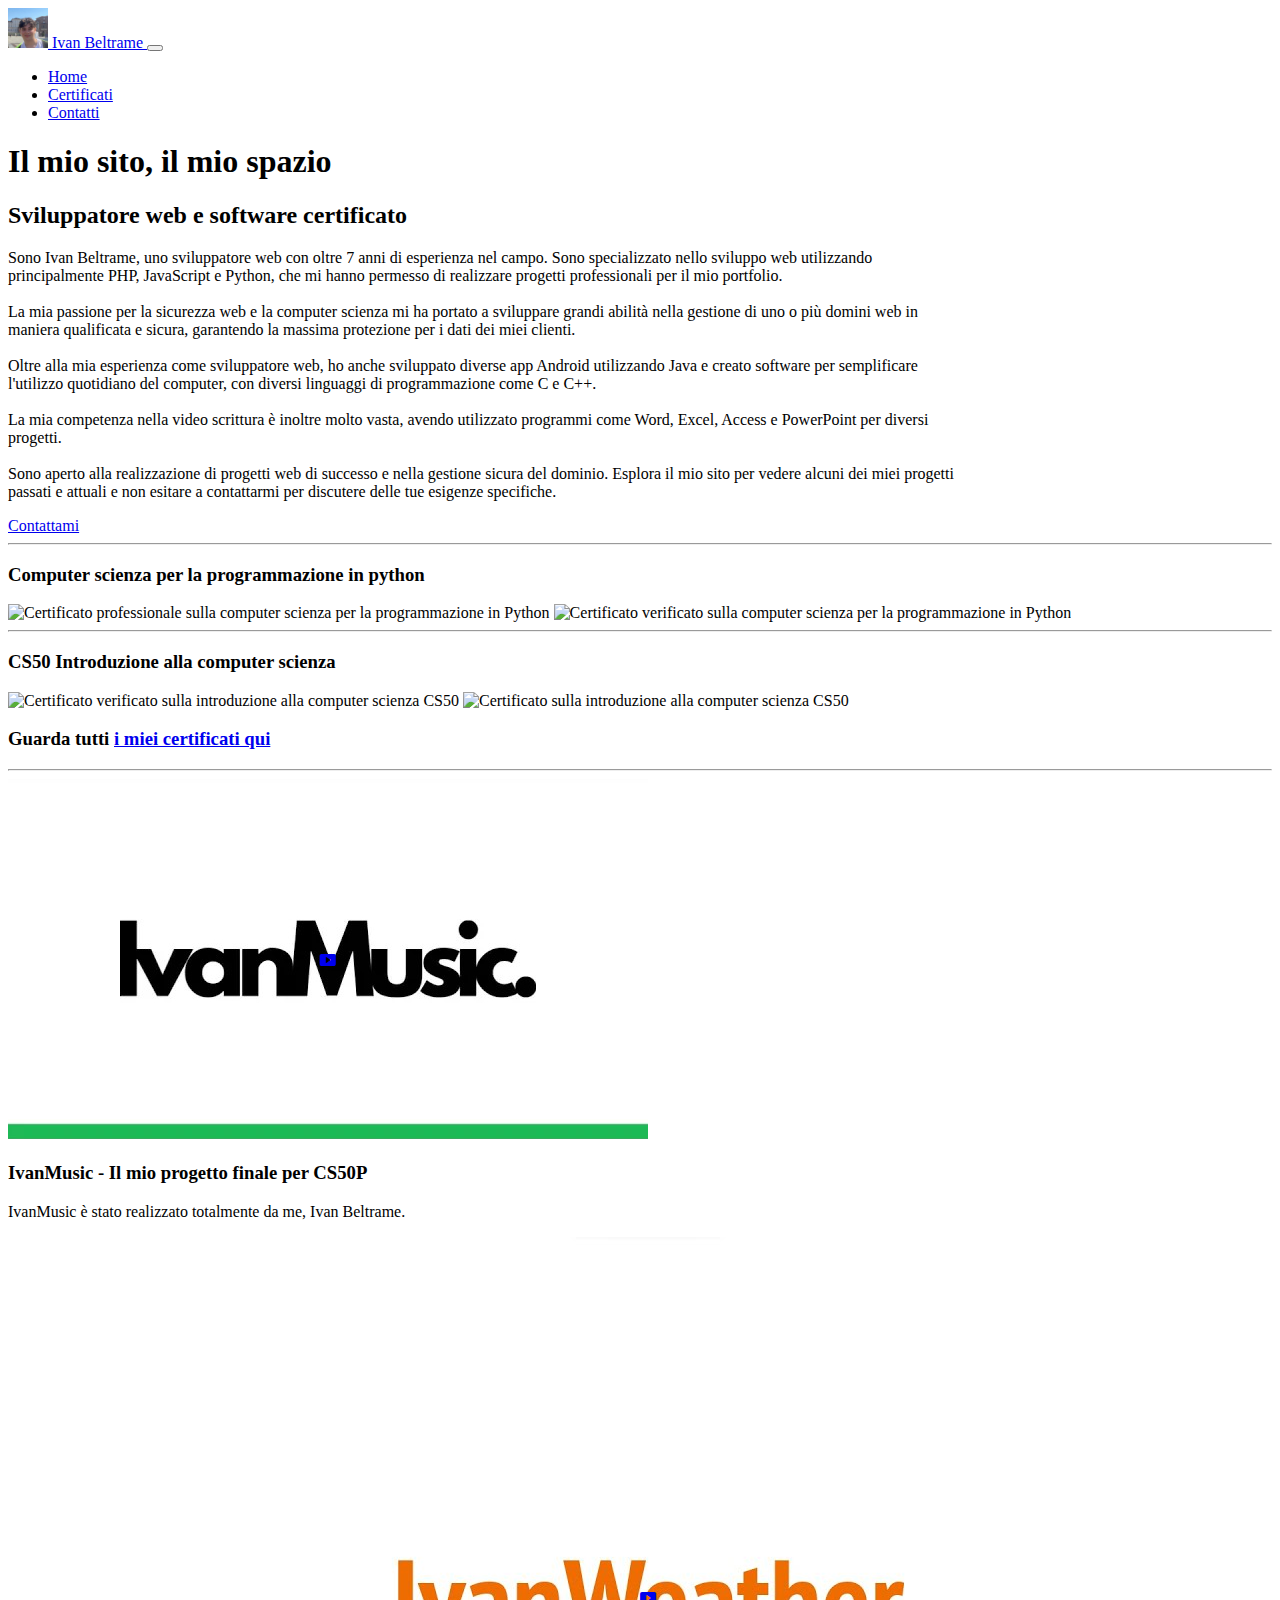
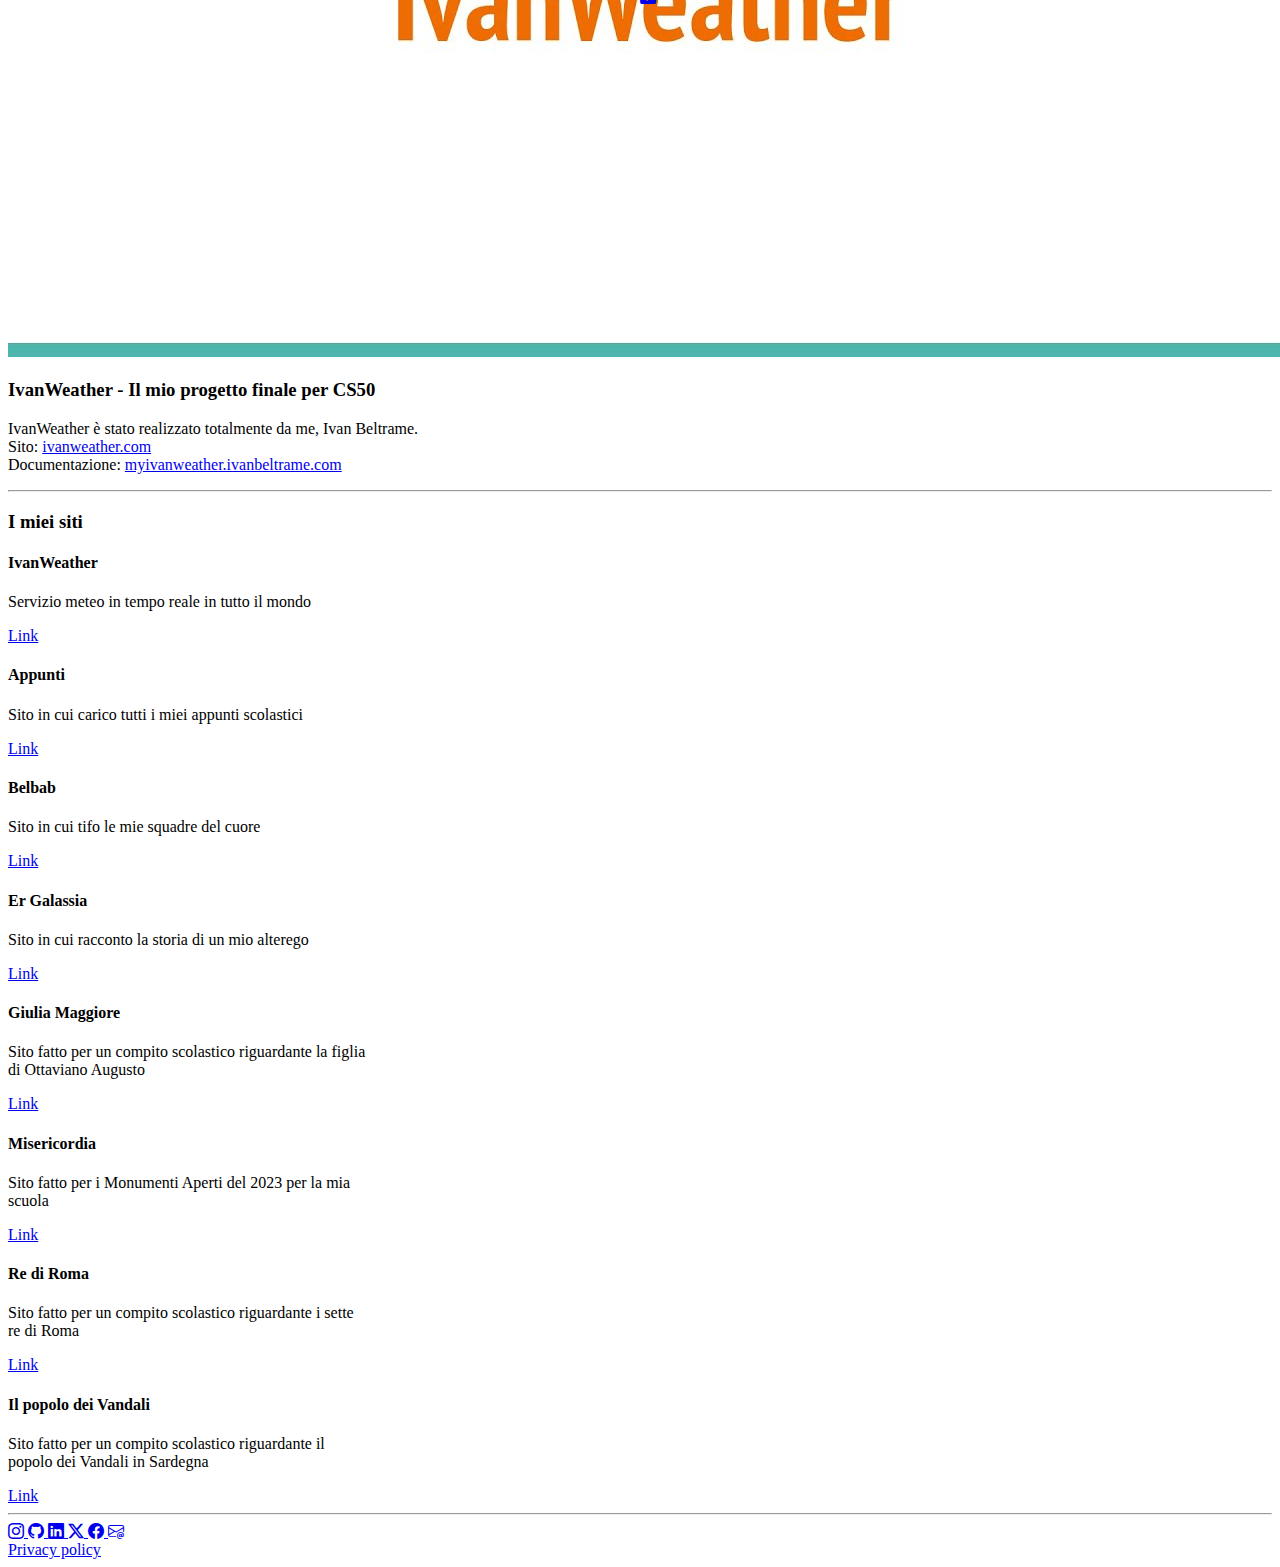
==== index.html @ 1234aedd "Changing experience time" ====
<!DOCTYPE html>
<html lang="it">
<head>
    <meta charset="UTF-8">
    <meta http-equiv="X-UA-Compatible" content="IE=edge">
    <meta name="viewport" content="width=device-width, initial-scale=1.0">
    <link rel="icon" href="/img/favicon.png" type="image/x-icon">
    <link rel="shortcut icon" href="/img/favicon.png" type="image/x-icon">
    <link href="https://cdn.jsdelivr.net/npm/bootstrap@5.3.2/dist/css/bootstrap.min.css" rel="stylesheet" integrity="sha384-T3c6CoIi6uLrA9TneNEoa7RxnatzjcDSCmG1MXxSR1GAsXEV/Dwwykc2MPK8M2HN" crossorigin="anonymous">
    <link rel="stylesheet" href="https://cdn.jsdelivr.net/npm/bootstrap-icons@1.11.1/font/bootstrap-icons.css">
    <link rel="stylesheet" href="/style.css">
    <title>Ivan Beltrame</title>
    <meta name ="description" content ="Il mio sito personale dove puoi trovare qualche fatto su di me, vedere i miei certificati e navigare sui miei siti">
    <meta name="author" content="Ivan Beltrame">
    <meta property="og:type" content="website">
    <meta property="og:image" content="https://www.ivanbeltrame.com/img/favicon.png">
    <meta property="og:title" content="Ivan Beltrame">
    <meta property="og:description" content="Il mio sito personale dove puoi trovare qualche fatto su di me, vedere i miei certificati e navigare sui miei siti">
    <meta property="og:site_name" content="ivanbeltrame.com">
    <meta property="og:url" content="https://www.ivanbeltrame.com">
    <meta name="twitter:card" content="summary">
    <meta name="twitter:site" content="@IvanBeltramee">
    <meta name="twitter:creator" content="@IvanBeltramee">
    <meta name="twitter:title" content="Ivan Beltrame">
    <meta name="title:description" content="Il mio sito personale dove puoi trovare qualche fatto su di me, vedere i miei certificati e navigare sui miei siti">
    <link rel="manifest" href="manifest.json">
    <meta name="theme-color" content="#0d6efd">
</head>
<body>
    <header>
        <nav class="navbar navbar-expand-lg bg-primary">
            <div class="container-fluid">
                <a class="navbar-brand" href="/">
                    <img src="/img/icon.jpg" alt="Logo" width="40" height="40">
                    Ivan Beltrame
                </a>
                <button class="navbar-toggler" type="button" data-bs-toggle="collapse" data-bs-target="#navbarSupportedContent" aria-controls="navbarSupportedContent" aria-expanded="false" aria-label="Toggle navigation">
                    <span class="navbar-toggler-icon"></span>
                </button>
                <div class="collapse navbar-collapse" id="navbarSupportedContent">
                    <ul class="navbar-nav ms-auto mb-2 mb-lg-0">
                        <li class="nav-item">
                            <a class="nav-link active" aria-current="page" href="/">Home</a>
                        </li>
                        <li class="nav-item">
                            <a class="nav-link active" aria-current="page" href="/certificati">Certificati</a>
                        </li>
                        <li class="nav-item">
                            <a class="nav-link active" aria-current="page" href="/contatti">Contatti</a>
                        </li>
                    </ul>
                </div>
            </div>
        </nav>
    </header>

    <!-- Titolo di copertina -->
    <div class="bg-primary-subtle text-emphasis-primary p-5">
        <h1 class="mx-auto p-2 w-75 text-center fw-bold">Il mio sito, il mio spazio</h1>
    </div>

    <!-- Contenuto -->
    <div class="p-5">
        <!-- Biografia -->
        <h2 class="mx-auto p-2 testo fw-bold">Sviluppatore web e software certificato</h2>
        <p class="mx-auto p-2 testo">Sono Ivan Beltrame, uno sviluppatore web con oltre 7 anni di esperienza nel campo. Sono specializzato nello sviluppo web utilizzando principalmente PHP, JavaScript e Python, che mi hanno permesso di realizzare progetti professionali per il mio portfolio.
            <br><br>
            La mia passione per la sicurezza web e la computer scienza mi ha portato a sviluppare grandi abilità nella gestione di uno o più domini web in maniera qualificata e sicura, garantendo la massima protezione per i dati dei miei clienti.
            <br><br>
            Oltre alla mia esperienza come sviluppatore web, ho anche sviluppato diverse app Android utilizzando Java e creato software per semplificare l'utilizzo quotidiano del computer, con diversi linguaggi di programmazione come C e C++.
            <br><br>
            La mia competenza nella video scrittura è inoltre molto vasta, avendo utilizzato programmi come Word, Excel, Access e PowerPoint per diversi progetti.
            <br><br>
            Sono aperto alla realizzazione di progetti web di successo e nella gestione sicura del dominio. Esplora il mio sito per vedere alcuni dei miei progetti passati e attuali e non esitare a contattarmi per discutere delle tue esigenze specifiche.</p>
        
        <!-- Pulsante contatti -->
        <div class="text-center">
            <a href="/contatti" role="button" class="btn btn-primary mx-auto p-2 pulsante">Contattami</a>
        </div>

        <!-- Certificati -->
        <div>
            <hr>
            <div class="text-center">
                <h3 class="fw-bold">Computer scienza per la programmazione in python</h3>
                <img src="/img/certs/harvard/pro-cert-py.png" class="img-fluid immagine my-3" alt="Certificato professionale sulla computer scienza per la programmazione in Python">
                <img src="/img/certs/harvard/ver-cert-py.png" class="img-fluid immagine my-3" alt="Certificato verificato sulla computer scienza per la programmazione in Python">
            </div>
            <hr>
            <div class="text-center">
                <h3 class="fw-bold">CS50 Introduzione alla computer scienza</h3>
                <img src="/img/certs/harvard/ver-cert-x.jpg" class="img-fluid immagine my-3" alt="Certificato verificato sulla introduzione alla computer scienza CS50">
                <img src="/img/certs/harvard/cert-x.png" class="img-fluid immagine my-3" alt="Certificato sulla introduzione alla computer scienza CS50">
            </div>
            <!-- Link certificati -->
            <h3 class="text-center mt-4">Guarda tutti <a href="/certificati">i miei certificati qui</a></h3>
            <hr>
        </div>

        <!-- Video certificati -->
        <div class="mx-auto w-75 container">
            <div class="row my-5">
                <div class="col">
                    <a href="https://www.youtube.com/watch?v=Zhjn8BYPeI0" target="_blank" rel="noopener noreferrer">
                        <div class="video-player">
                            <img class="border border-secondary-subtle w-100 copertina-video" src="/img/ivanmusic-thumbnail.jpg" alt="IvanMusic">
                            <i class="bi bi-play-btn-fill fs-1 pulsante-play text-danger"></i>
                        </div>
                    </a>
                </div>
                <div class="col">
                    <h3 class="fw-bold">IvanMusic - Il mio progetto finale per CS50P</h3>
                    <p>IvanMusic è stato realizzato totalmente da me, Ivan Beltrame.</p>
                </div>
            </div>
            <div class="row my-5">
                <div class="col">
                    <a href="https://www.youtube.com/watch?v=FTDHOeG9krM" target="_blank" rel="noopener noreferrer">
                        <div class="video-player">
                            <img class="border border-secondary-subtle w-100 copertina-video" src="/img/ivanweather-thumbnail.jpg" alt="IvanWeather">
                            <i class="bi bi-play-btn-fill fs-1 pulsante-play text-danger"></i>
                        </div>
                    </a>
                </div>
                <div class="col">
                    <h3 class="fw-bold">IvanWeather - Il mio progetto finale per CS50</h3>
                    <p>IvanWeather è stato realizzato totalmente da me, Ivan Beltrame.<br>
                        Sito: <a href="https://ivanweather.com" target="_blank" rel="noopener noreferrer">ivanweather.com</a><br>
                        Documentazione: <a href="https://myivanweather.ivanbeltrame.com" target="_blank" rel="noopener noreferrer">myivanweather.ivanbeltrame.com</a>
                    </p>
                </div>
            </div>
        </div>
        <hr>
        <!-- I miei siti -->
        <div class="text-center">
            <h3 class="mx-auto w-50 fw-bold">I miei siti</h3>
            <div class="d-flex flex-wrap justify-content-evenly text-center">
                <!-- IvanWeather -->
                <div class="card m-2">
                    <div class="card-body">
                        <h4 class="card-title">IvanWeather</h4>
                        <p class="card-text">
                            Servizio meteo in tempo reale in tutto il mondo
                        </p>
                        <a class="card-link" href="https://ivanweather.com" target="_blank" rel="noopener noreferrer">Link</a>
                    </div>
                </div>
                <!-- Appunti -->
                <div class="card m-2">
                    <div class="card-body">
                        <h4 class="card-title">Appunti</h4>
                        <p class="card-text">
                            Sito in cui carico tutti i miei appunti scolastici
                        </p>
                        <a class="card-link" href="https://appunti.ivanbeltrame.com" target="_blank" rel="noopener noreferrer">Link</a>
                    </div>
                </div>
                <!-- Belbab -->
                <div class="card m-2">
                    <div class="card-body">
                        <h4 class="card-title">Belbab</h4>
                        <p class="card-text">
                            Sito in cui tifo le mie squadre del cuore
                        </p>
                        <a class="card-link" href="https://belbab.ivanbeltrame.com" target="_blank" rel="noopener noreferrer">Link</a>
                    </div>
                </div>
                <!-- Er Galassia -->
                <div class="card m-2">
                    <div class="card-body">
                        <h4 class="card-title">Er Galassia</h4>
                        <p class="card-text">
                            Sito in cui racconto la storia di un mio alterego
                        </p>
                        <a class="card-link" href="https://ergalassia.ivanbeltrame.com" target="_blank" rel="noopener noreferrer">Link</a>
                    </div>
                </div>
                <!-- Giulia Maggiore -->
                <div class="card m-2">
                    <div class="card-body">
                        <h4 class="card-title">Giulia Maggiore</h4>
                        <p class="card-text">
                            Sito fatto per un compito scolastico riguardante la figlia di Ottaviano Augusto
                        </p>
                        <a class="card-link" href="https://giuliamaggiore.ivanbeltrame.com" target="_blank" rel="noopener noreferrer">Link</a>
                    </div>
                </div>
                <!-- Misericordia -->
                <div class="card m-2">
                    <div class="card-body">
                        <h4 class="card-title">Misericordia</h4>
                        <p class="card-text">
                            Sito fatto per i Monumenti Aperti del 2023 per la mia scuola
                        </p>
                        <a class="card-link" href="https://misericordia.ivanbeltrame.com" target="_blank" rel="noopener noreferrer">Link</a>
                    </div>
                </div>
                <!-- Re di Roma -->
                <div class="card m-2">
                    <div class="card-body">
                        <h4 class="card-title">Re di Roma</h4>
                        <p class="card-text">
                            Sito fatto per un compito scolastico riguardante i sette re di Roma
                        </p>
                        <a class="card-link" href="https://rediroma.ivanbeltrame.com" target="_blank" rel="noopener noreferrer">Link</a>
                    </div>
                </div>
                <!-- Vandali -->
                <div class="card m-2">
                    <div class="card-body">
                        <h4 class="card-title">Il popolo dei Vandali</h4>
                        <p class="card-text">
                            Sito fatto per un compito scolastico riguardante il popolo dei Vandali in Sardegna
                        </p>
                        <a class="card-link" href="https://vandali.ivanbeltrame.com" target="_blank" rel="noopener noreferrer">Link</a>
                    </div>
                </div>
            </div>
        </div>
    </div>

    <footer class="mx-auto w-50 text-center mb-4">
        <hr>
        <a class="icon-link m-2" href="https://www.instagram.com/ivanbeltramee/" target="_blank" rel="noopener noreferrer" aria-label="Il mio profilo Instagram">
            <i class="bi bi-instagram fs-4"></i>
        </a>
        <a class="icon-link m-2" href="https://github.com/Imperatore1003" target="_blank" rel="noopener noreferrer" aria-label="Il mio profilo GitHub">
            <i class="bi bi-github fs-4"></i>
        </a>
        <a class="icon-link m-2" href="https://www.linkedin.com/in/ivan-beltrame/" target="_blank" rel="noopener noreferrer" aria-label="Il mio profilo LinkedIn">
            <i class="bi bi-linkedin fs-4"></i>
        </a>
        <a class="icon-link m-2" href="https://twitter.com/IvanBeltramee" target="_blank" rel="noopener noreferrer" aria-label="Il mio profilo Twitter">
            <i class="bi bi-twitter-x fs-4"></i>
        </a>
        <a class="icon-link m-2" href="https://www.facebook.com/profile.php?id=100083938833369" target="_blank" rel="noopener noreferrer" aria-label="Il mio profilo Facebook">
            <i class="bi bi-facebook fs-4"></i>
        </a>
        <a class="icon-link m-2" href="mailto:ivan@ivanbeltrame.com" target="_blank" rel="noopener noreferrer" aria-label="La mia email">
            <i class="bi bi-envelope-at fs-4"></i>
        </a>
        <br>
        <a href="/privacy-policy">Privacy policy</a>
    </footer>

    <script src="https://cdn.jsdelivr.net/npm/bootstrap@5.3.2/dist/js/bootstrap.bundle.min.js" integrity="sha384-C6RzsynM9kWDrMNeT87bh95OGNyZPhcTNXj1NW7RuBCsyN/o0jlpcV8Qyq46cDfL" crossorigin="anonymous"></script>
    <script src="/js/app.js"></script>
</body>
</html>
---- style.css ----
/* `md` applies to small devices (landscape phones, less than 768px) */
@media (max-width: 767.98px) {
    .testo {
        width: 100%;
    }
    .pulsante {
        width: 50%;
    }
    .immagine {
        width: 100%;
    }
    .card {
        width: 260px;
    }
}
/* Medium devices (tablets, 768px and up) */
@media (min-width: 768px) {
    .testo {
        width: 75%;
    }
    .pulsante {
        width: 25%;
    }
    .immagine {
        width: 40%;
    }
    .card {
        width: 360px;
    }
}

.carousel-control-next-icon,
.carousel-control-prev-icon {
  filter: invert(1);
}

.immagine-errore {
    max-width: 30em;
}

.video-player {
    position: relative;
    cursor: pointer;
    width: fit-content;
}
.video-player .copertina-video {
    min-width: 250px;
}
.video-player .pulsante-play {
    position: absolute;
    top: 50%;
    left: 50%;
    transform: translate(-50%, -50%);
}
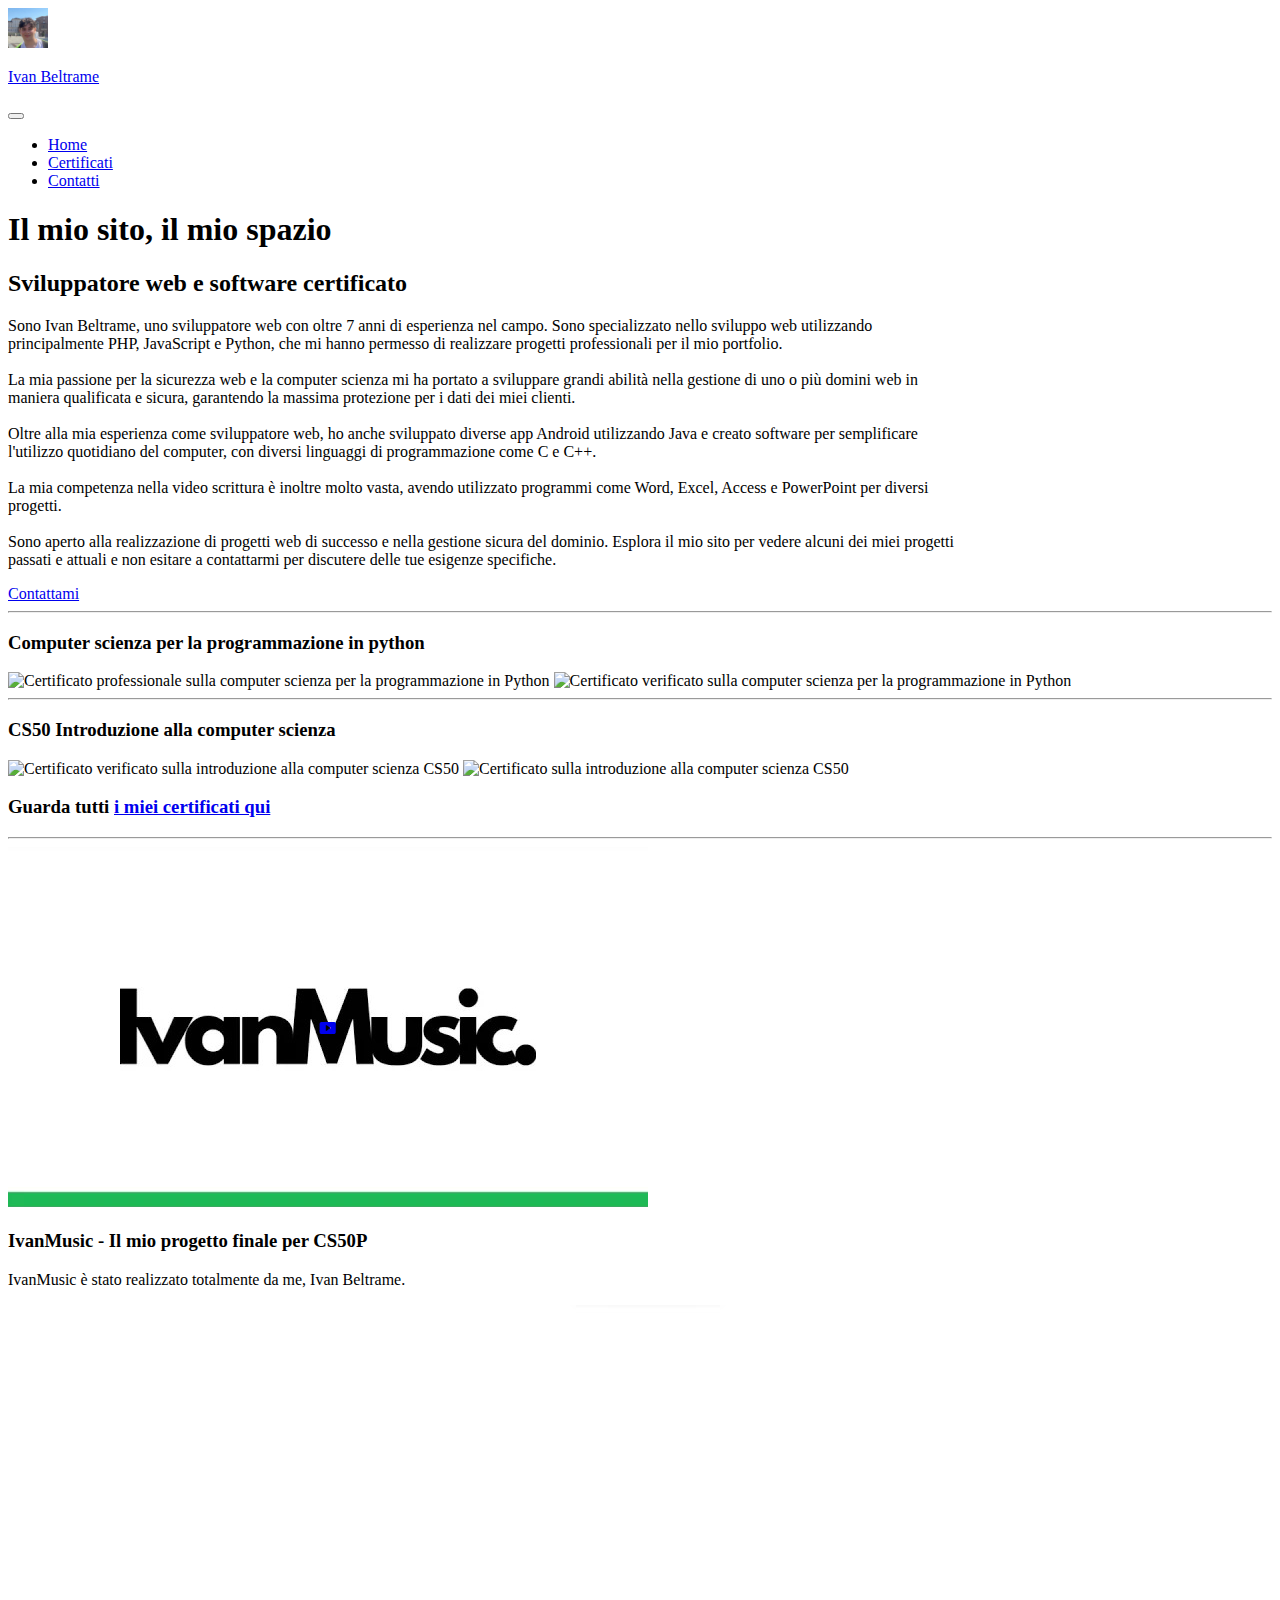
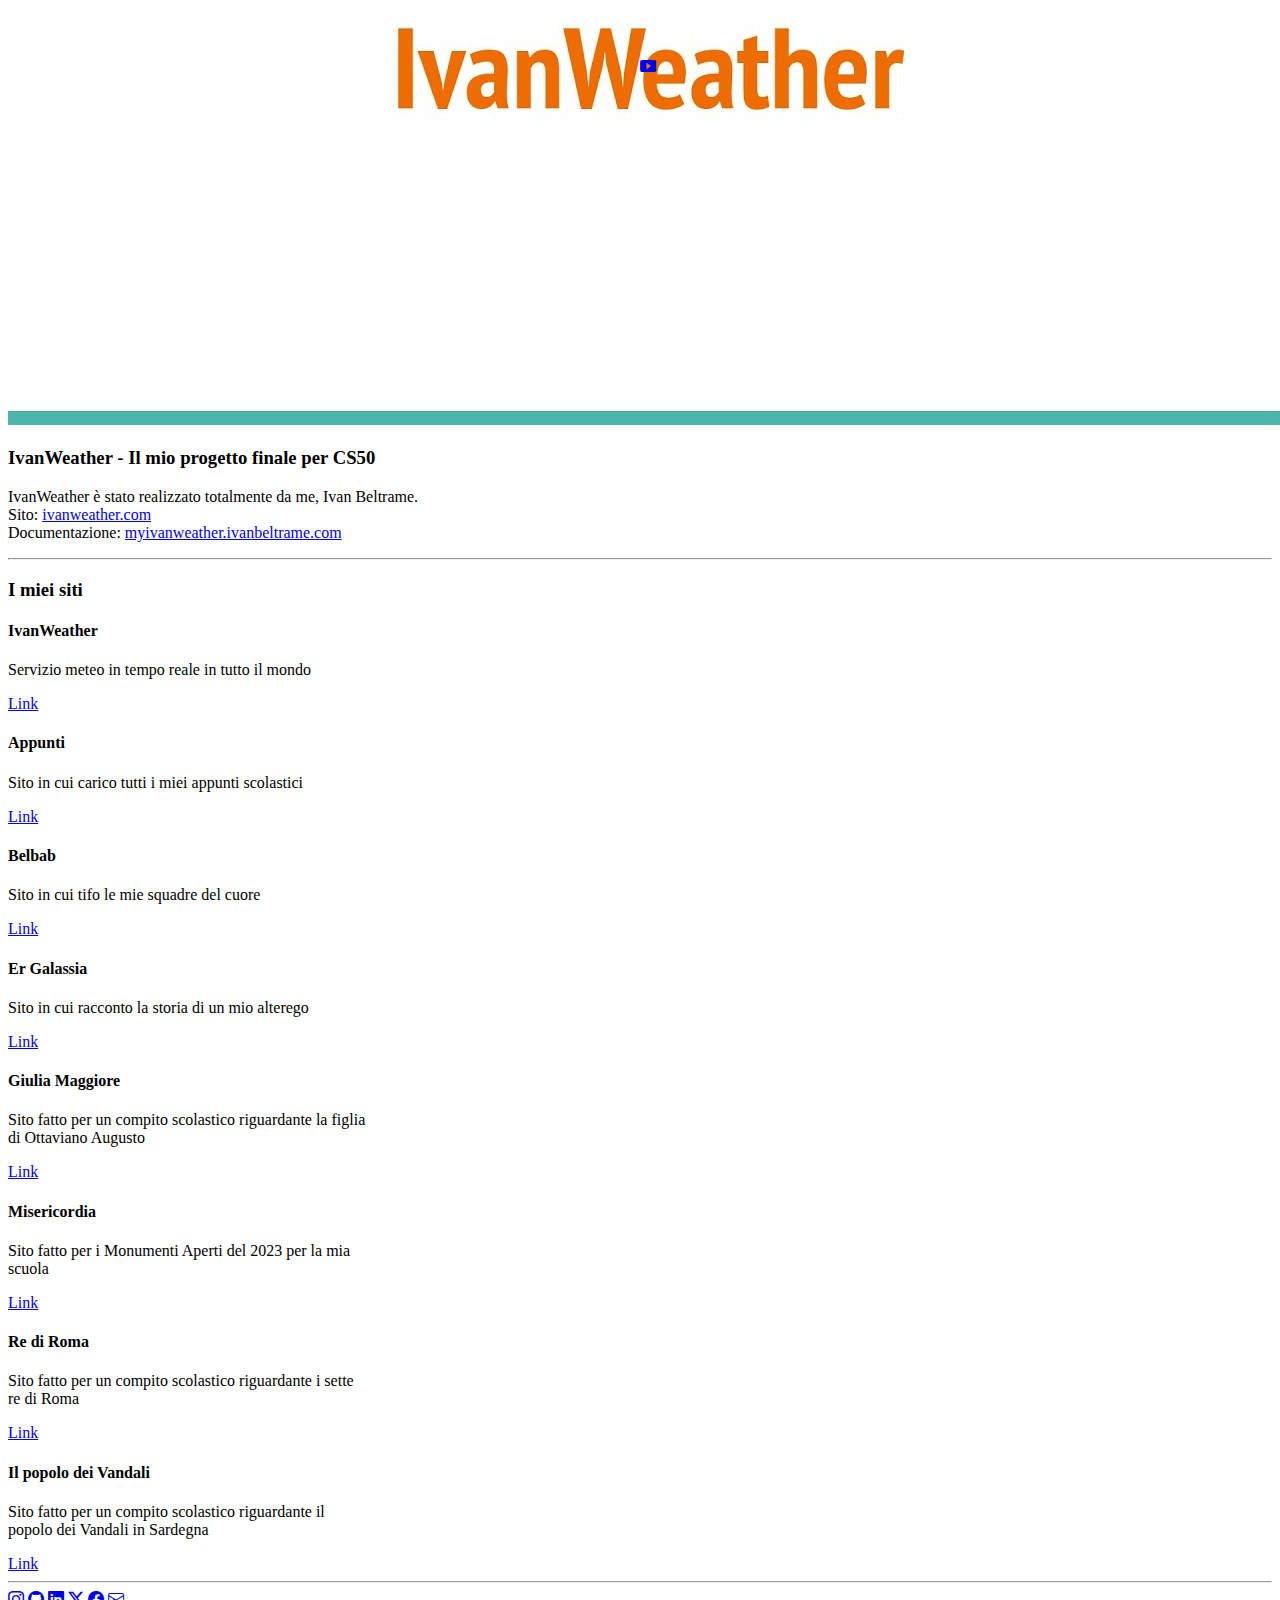
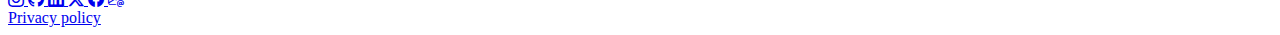
==== commit 5bc53570: "Adding a Easter egg for my birthday" ====
--- a/index.html
+++ b/index.html
@@ -30,9 +30,10 @@
     <header>
         <nav class="navbar navbar-expand-lg bg-primary">
             <div class="container-fluid">
-                <a class="navbar-brand" href="/">
+                <a class="navbar-brand d-flex align-items-center" href="/">
                     <img src="/img/icon.jpg" alt="Logo" width="40" height="40">
-                    Ivan Beltrame
+                    <p class="my-0 mx-2">Ivan Beltrame</p>
+                    <div id="event-header" class="fs-3"></div>
                 </a>
                 <button class="navbar-toggler" type="button" data-bs-toggle="collapse" data-bs-target="#navbarSupportedContent" aria-controls="navbarSupportedContent" aria-expanded="false" aria-label="Toggle navigation">
                     <span class="navbar-toggler-icon"></span>
@@ -246,5 +247,6 @@
 
     <script src="https://cdn.jsdelivr.net/npm/bootstrap@5.3.2/dist/js/bootstrap.bundle.min.js" integrity="sha384-C6RzsynM9kWDrMNeT87bh95OGNyZPhcTNXj1NW7RuBCsyN/o0jlpcV8Qyq46cDfL" crossorigin="anonymous"></script>
     <script src="/js/app.js"></script>
+    <script src="/js/main.js"></script>
 </body>
 </html>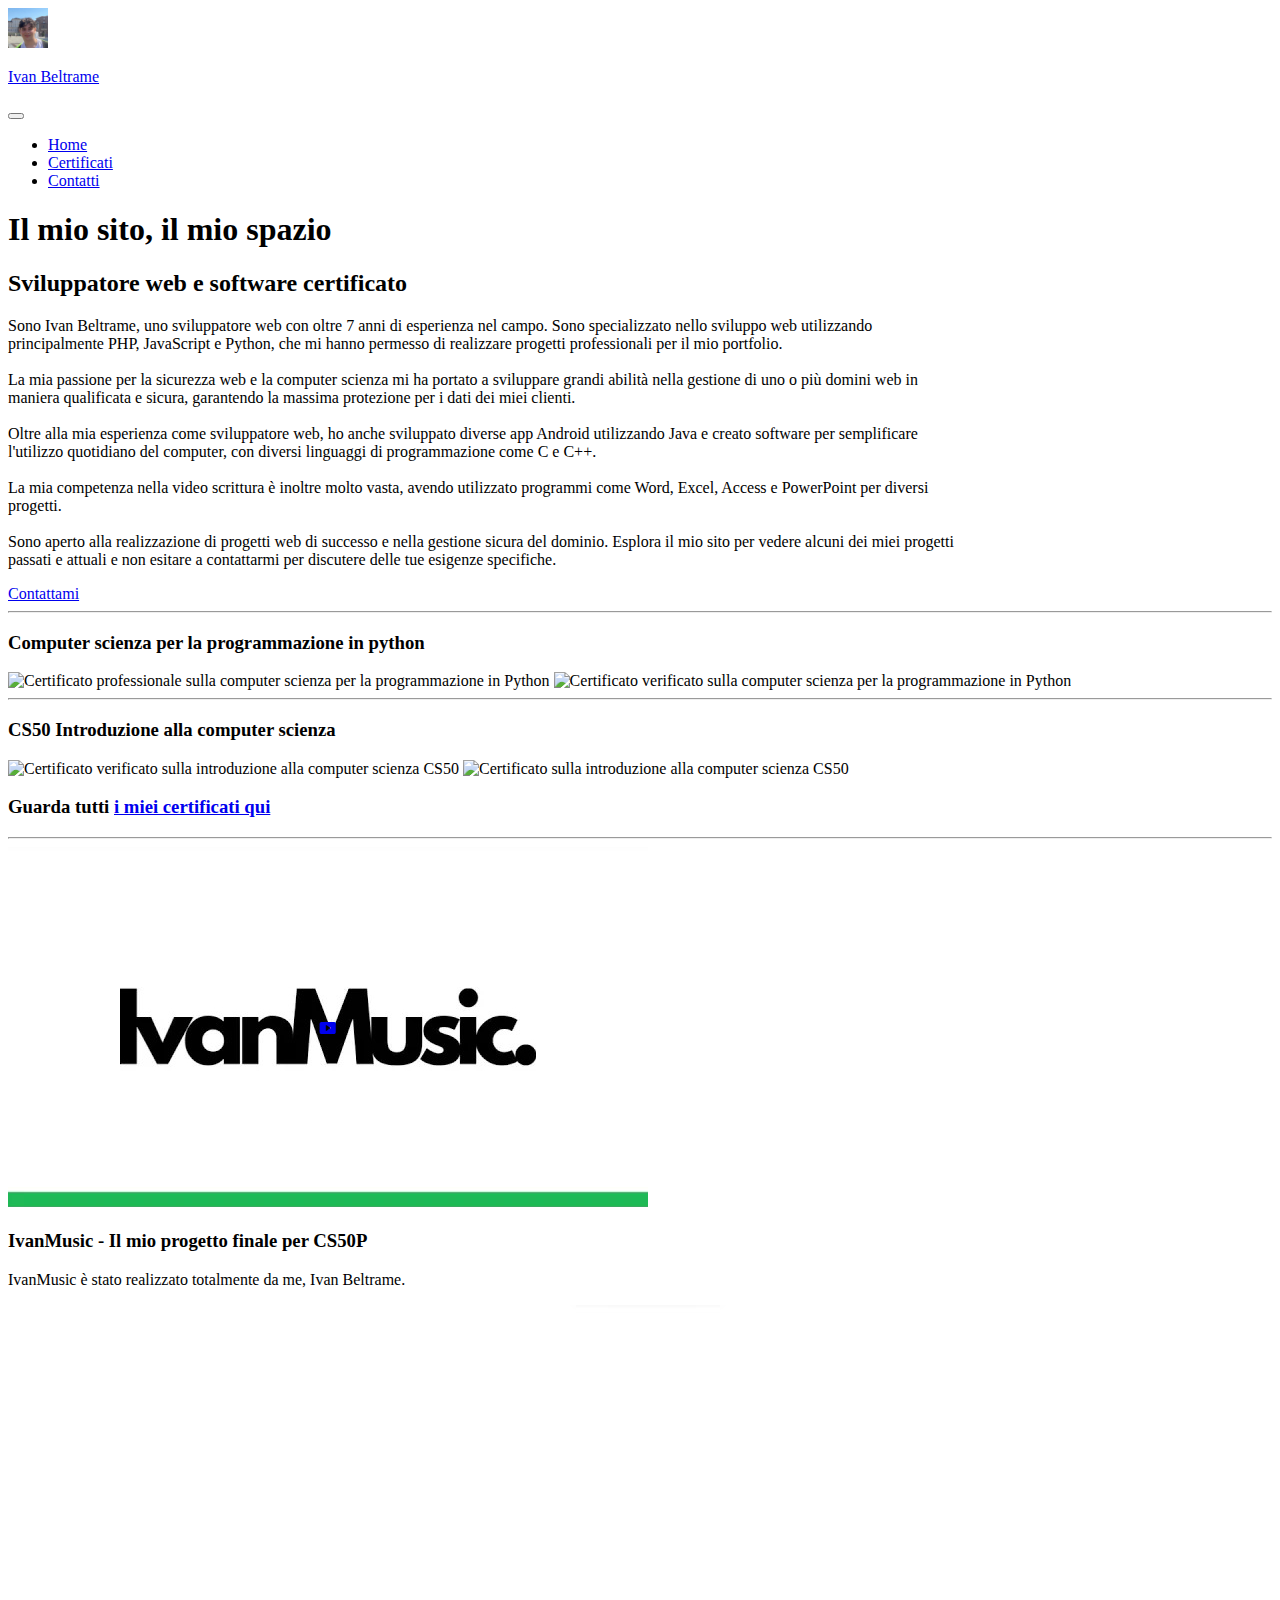
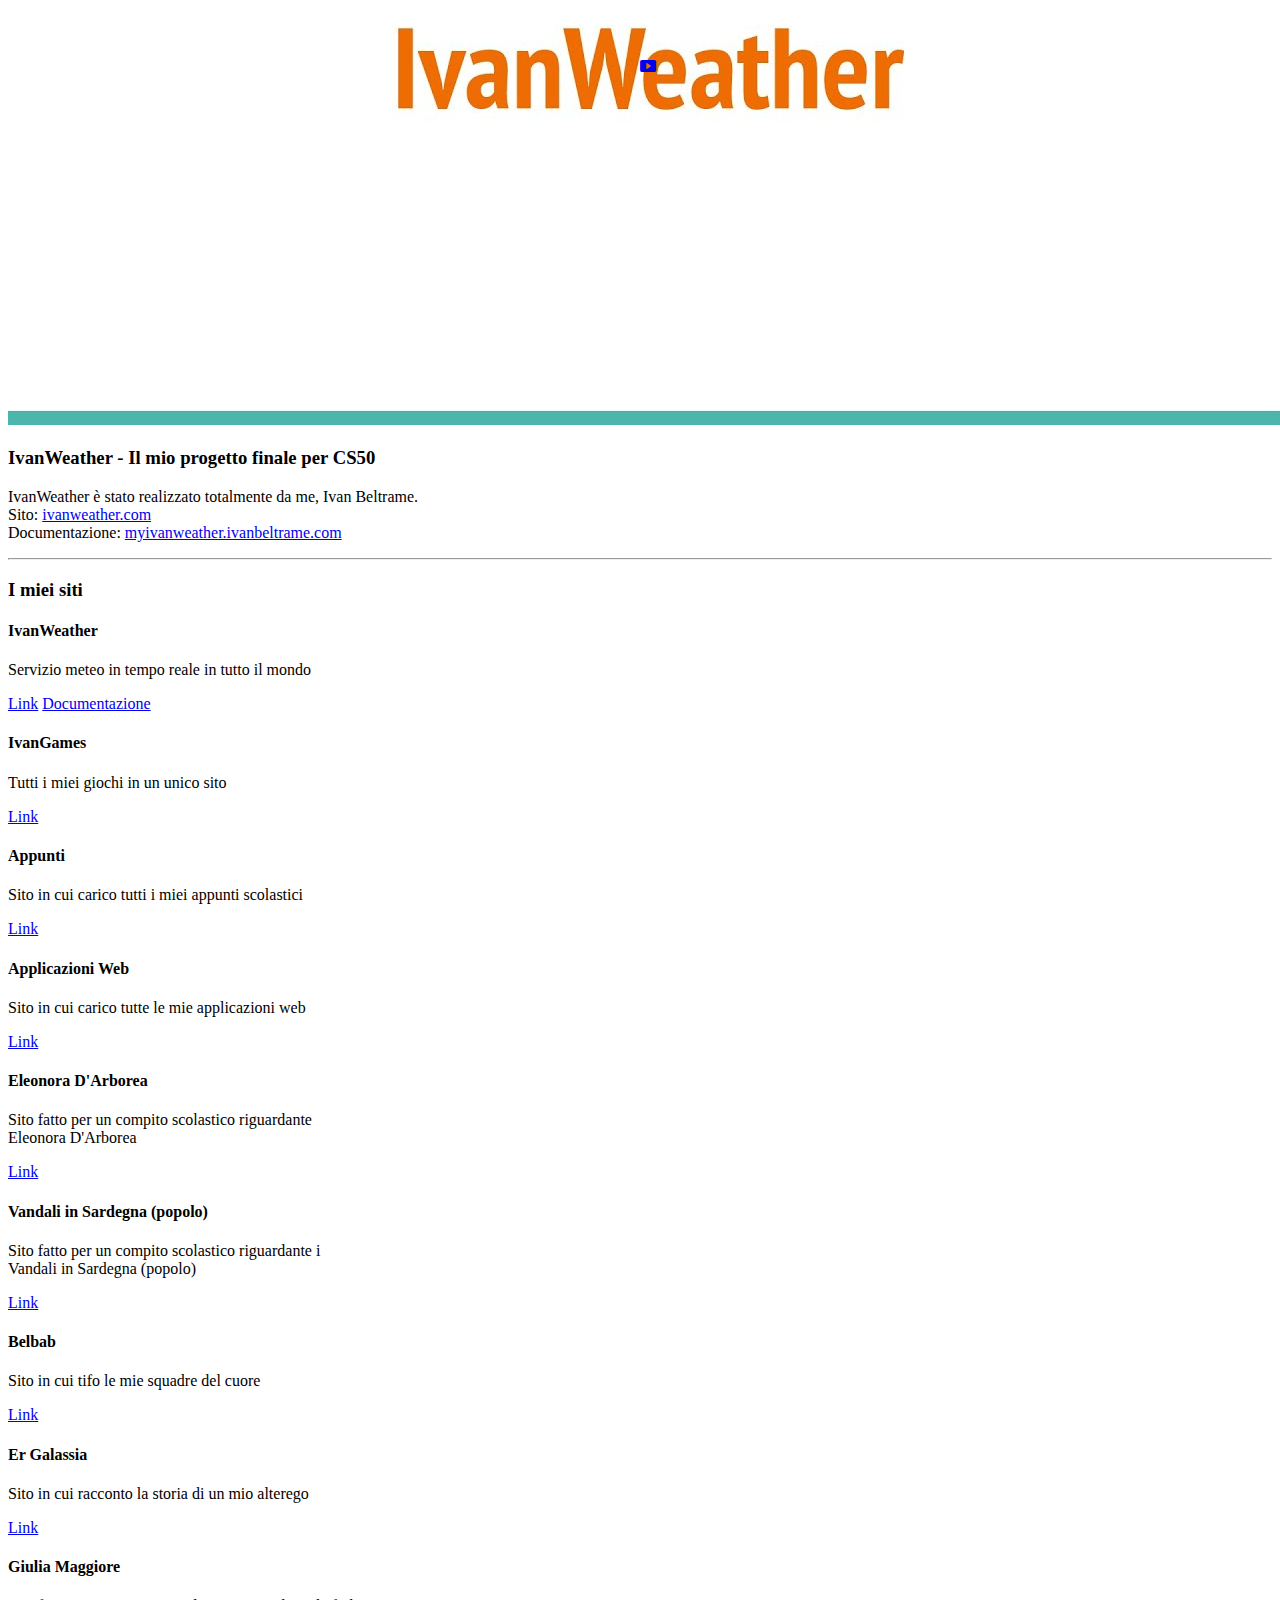
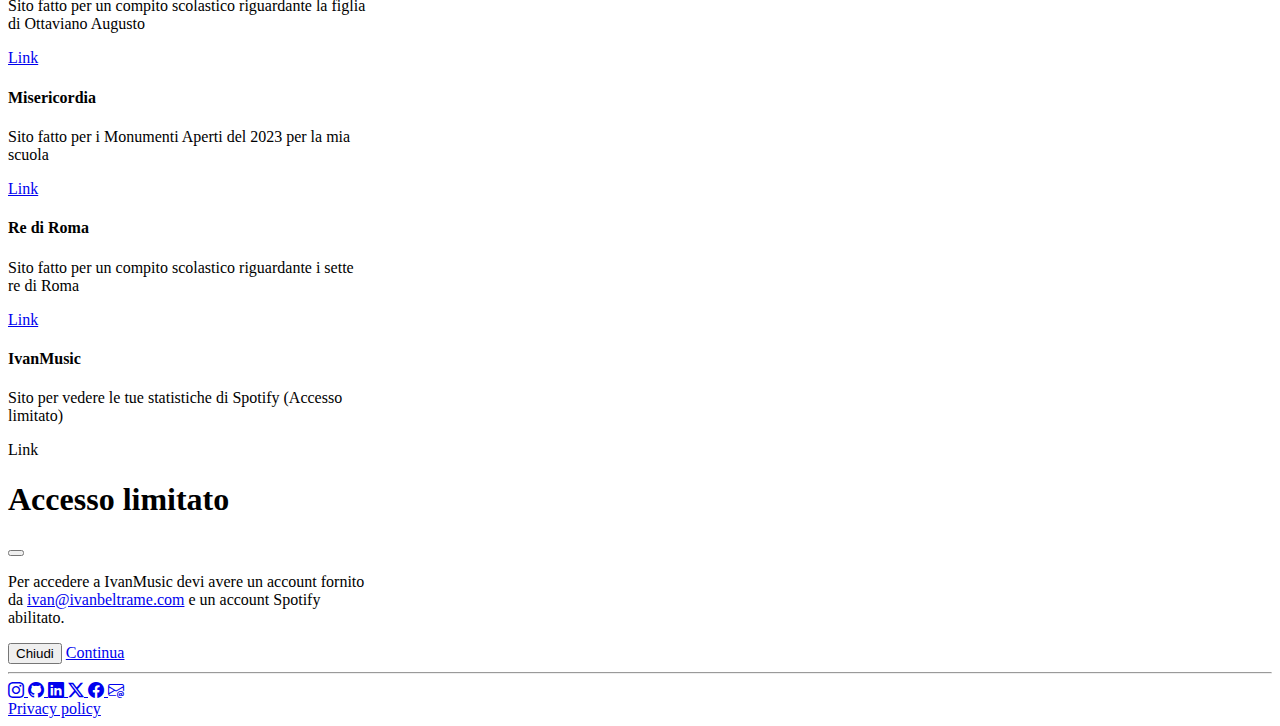
==== commit 4c236833: "Small change in IvanMusic modal's text" ====
--- a/index.html
+++ b/index.html
@@ -145,6 +145,17 @@
                             Servizio meteo in tempo reale in tutto il mondo
                         </p>
                         <a class="card-link" href="https://ivanweather.com" target="_blank" rel="noopener noreferrer">Link</a>
+                        <a class="card-link" href="https://doc.ivanweather.com" target="_blank" rel="noopener noreferrer">Documentazione</a>
+                    </div>
+                </div>
+                <!-- Giochi -->
+                <div class="card m-2">
+                    <div class="card-body">
+                        <h4 class="card-title">IvanGames</h4>
+                        <p class="card-text">
+                            Tutti i miei giochi in un unico sito
+                        </p>
+                        <a class="card-link" href="https://games.ivanbeltrame.com" target="_blank" rel="noopener noreferrer">Link</a>
                     </div>
                 </div>
                 <!-- Appunti -->
@@ -157,6 +168,36 @@
                         <a class="card-link" href="https://appunti.ivanbeltrame.com" target="_blank" rel="noopener noreferrer">Link</a>
                     </div>
                 </div>
+                <!-- Applicazioni -->
+                <div class="card m-2">
+                    <div class="card-body">
+                        <h4 class="card-title">Applicazioni Web</h4>
+                        <p class="card-text">
+                            Sito in cui carico tutte le mie applicazioni web
+                        </p>
+                        <a class="card-link" href="https://apps.ivanbeltrame.com" target="_blank" rel="noopener noreferrer">Link</a>
+                    </div>
+                </div>
+                <!-- Eleonora D'Arborea -->
+                <div class="card m-2">
+                    <div class="card-body">
+                        <h4 class="card-title">Eleonora D'Arborea</h4>
+                        <p class="card-text">
+                            Sito fatto per un compito scolastico riguardante Eleonora D'Arborea
+                        </p>
+                        <a class="card-link" href="https://eleonoradarborea.ivanbeltrame.com" target="_blank" rel="noopener noreferrer">Link</a>
+                    </div>
+                </div>
+                <!-- Vandali in Sardegna -->
+                <div class="card m-2">
+                    <div class="card-body">
+                        <h4 class="card-title">Vandali in Sardegna (popolo)</h4>
+                        <p class="card-text">
+                            Sito fatto per un compito scolastico riguardante i Vandali in Sardegna (popolo)
+                        </p>
+                        <a class="card-link" href="https://vandalisardegna.ivanbeltrame.com" target="_blank" rel="noopener noreferrer">Link</a>
+                    </div>
+                </div>
                 <!-- Belbab -->
                 <div class="card m-2">
                     <div class="card-body">
@@ -207,14 +248,36 @@
                         <a class="card-link" href="https://rediroma.ivanbeltrame.com" target="_blank" rel="noopener noreferrer">Link</a>
                     </div>
                 </div>
-                <!-- Vandali -->
-                <div class="card m-2">
-                    <div class="card-body">
-                        <h4 class="card-title">Il popolo dei Vandali</h4>
-                        <p class="card-text">
-                            Sito fatto per un compito scolastico riguardante il popolo dei Vandali in Sardegna
-                        </p>
-                        <a class="card-link" href="https://vandali.ivanbeltrame.com" target="_blank" rel="noopener noreferrer">Link</a>
+                <!-- IvanMusic -->
+                <div class="card m-2">
+                    <div class="card-body">
+                        <h4 class="card-title">IvanMusic</h4>
+                        <p class="card-text">
+                            Sito per vedere le tue statistiche di Spotify (Accesso limitato)
+                        </p>
+                        <a class="card-link" role="button"  data-bs-toggle="modal" data-bs-target="#IvanMusicModal">Link</a>
+                        <!-- Modal -->
+                        <div class="modal fade" id="IvanMusicModal" tabindex="-1" aria-labelledby="IvanMusicModal" aria-hidden="true">
+                            <div class="modal-dialog">
+                            <div class="modal-content">
+                                <div class="modal-header">
+                                    <h1 class="modal-title fs-5" id="IvanMusicModal">Accesso limitato</h1>
+                                    <button type="button" class="btn-close" data-bs-dismiss="modal" aria-label="Close"></button>
+                                </div>
+                                <div class="modal-body">
+                                    <p>
+                                        Per accedere a IvanMusic devi avere un account fornito da
+                                        <a href="mailto:ivan@ivanbeltrame.com" target="_blank" rel="noopener noreferrer">ivan@ivanbeltrame.com</a>
+                                        e un account Spotify abilitato.
+                                    </p>
+                                </div>
+                                <div class="modal-footer">
+                                    <button type="button" class="btn btn-secondary" data-bs-dismiss="modal">Chiudi</button>
+                                    <a class="card-link btn btn-warning" href="https://music.ivanbeltrame.com" target="_blank" rel="noopener noreferrer">Continua</a>
+                                </div>
+                            </div>
+                            </div>
+                        </div>
                     </div>
                 </div>
             </div>
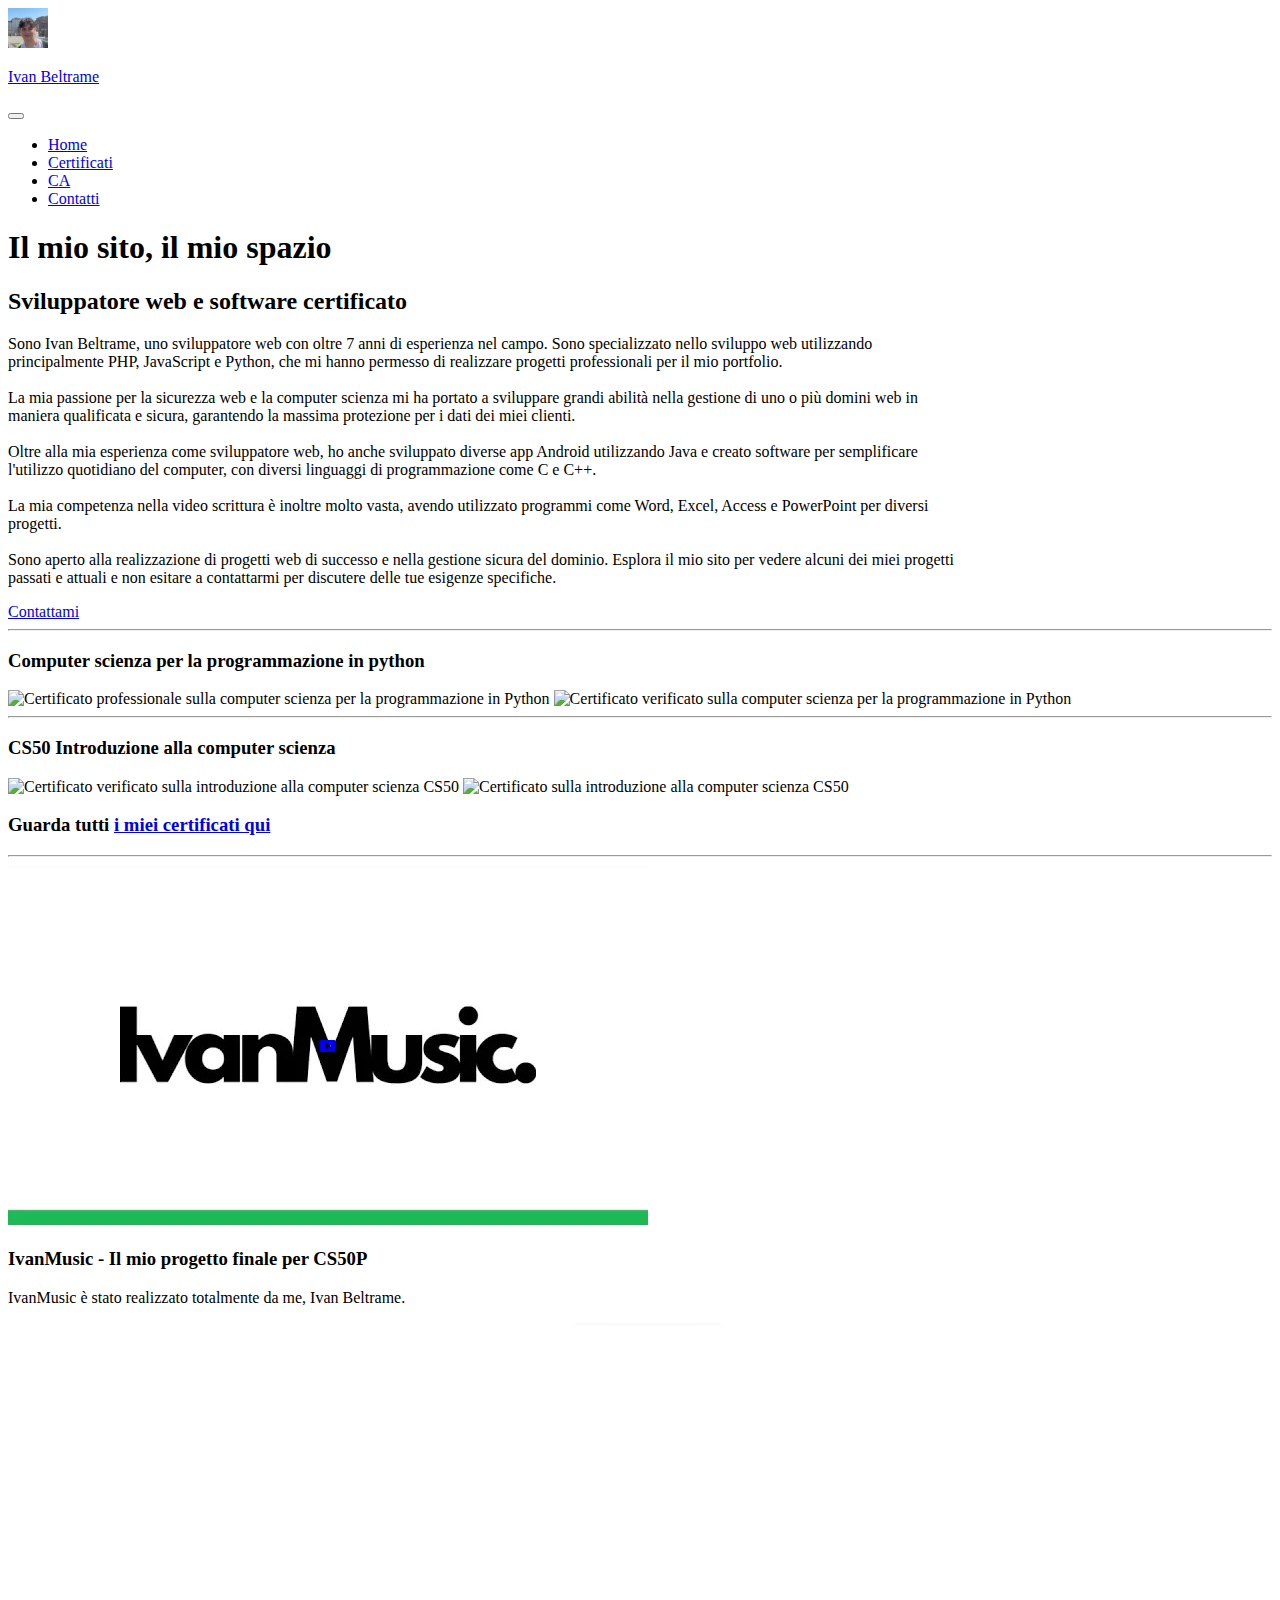
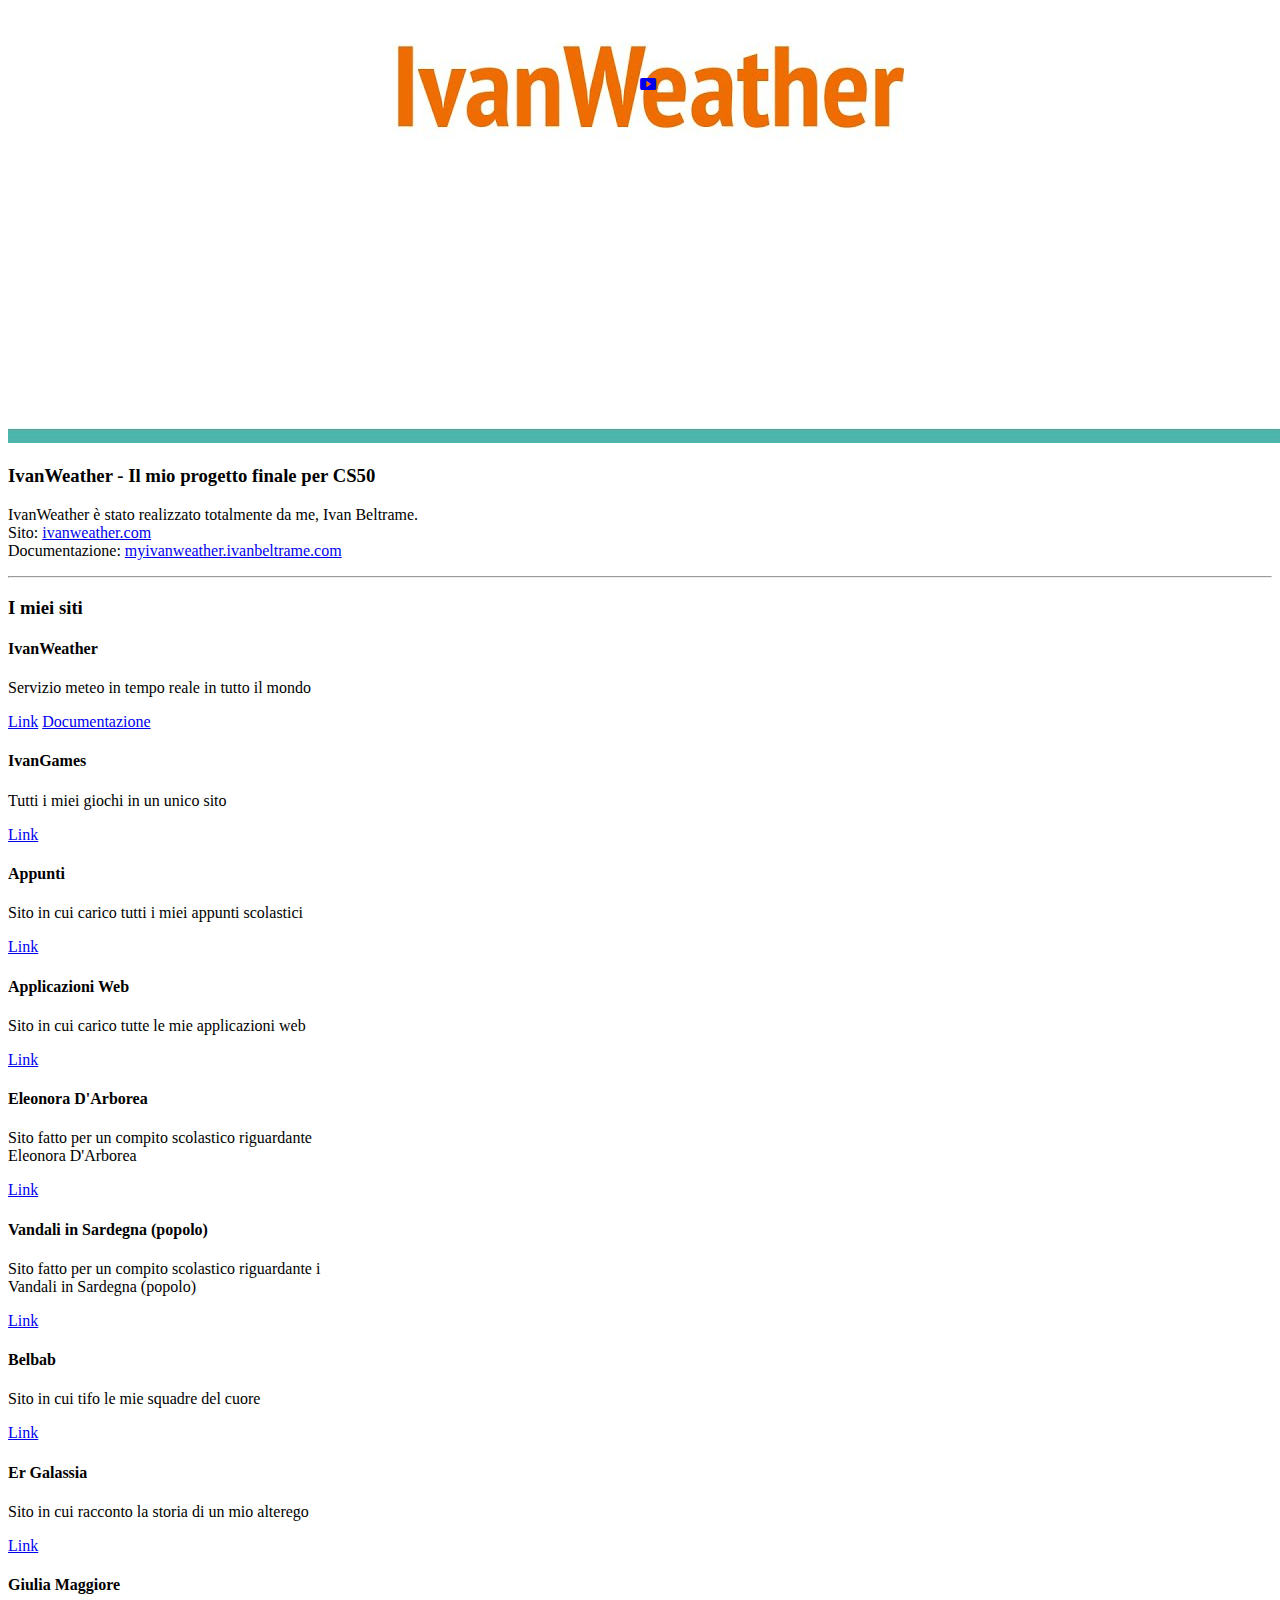
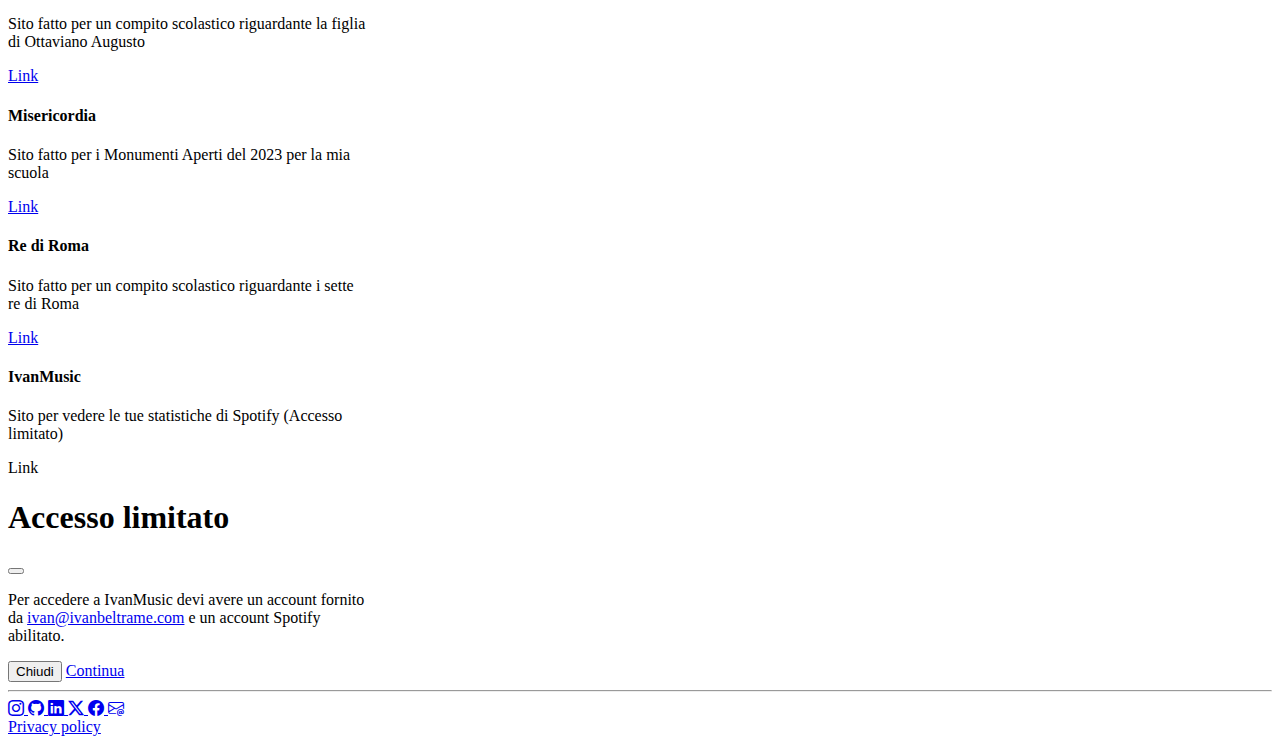
==== commit 752044a0: "Adding Ivan Beltrame CA to my website" ====
--- a/index.html
+++ b/index.html
@@ -47,6 +47,9 @@
                             <a class="nav-link active" aria-current="page" href="/certificati">Certificati</a>
                         </li>
                         <li class="nav-item">
+                            <a class="nav-link active" aria-current="page" href="/ca">CA</a>
+                        </li>
+                        <li class="nav-item">
                             <a class="nav-link active" aria-current="page" href="/contatti">Contatti</a>
                         </li>
                     </ul>
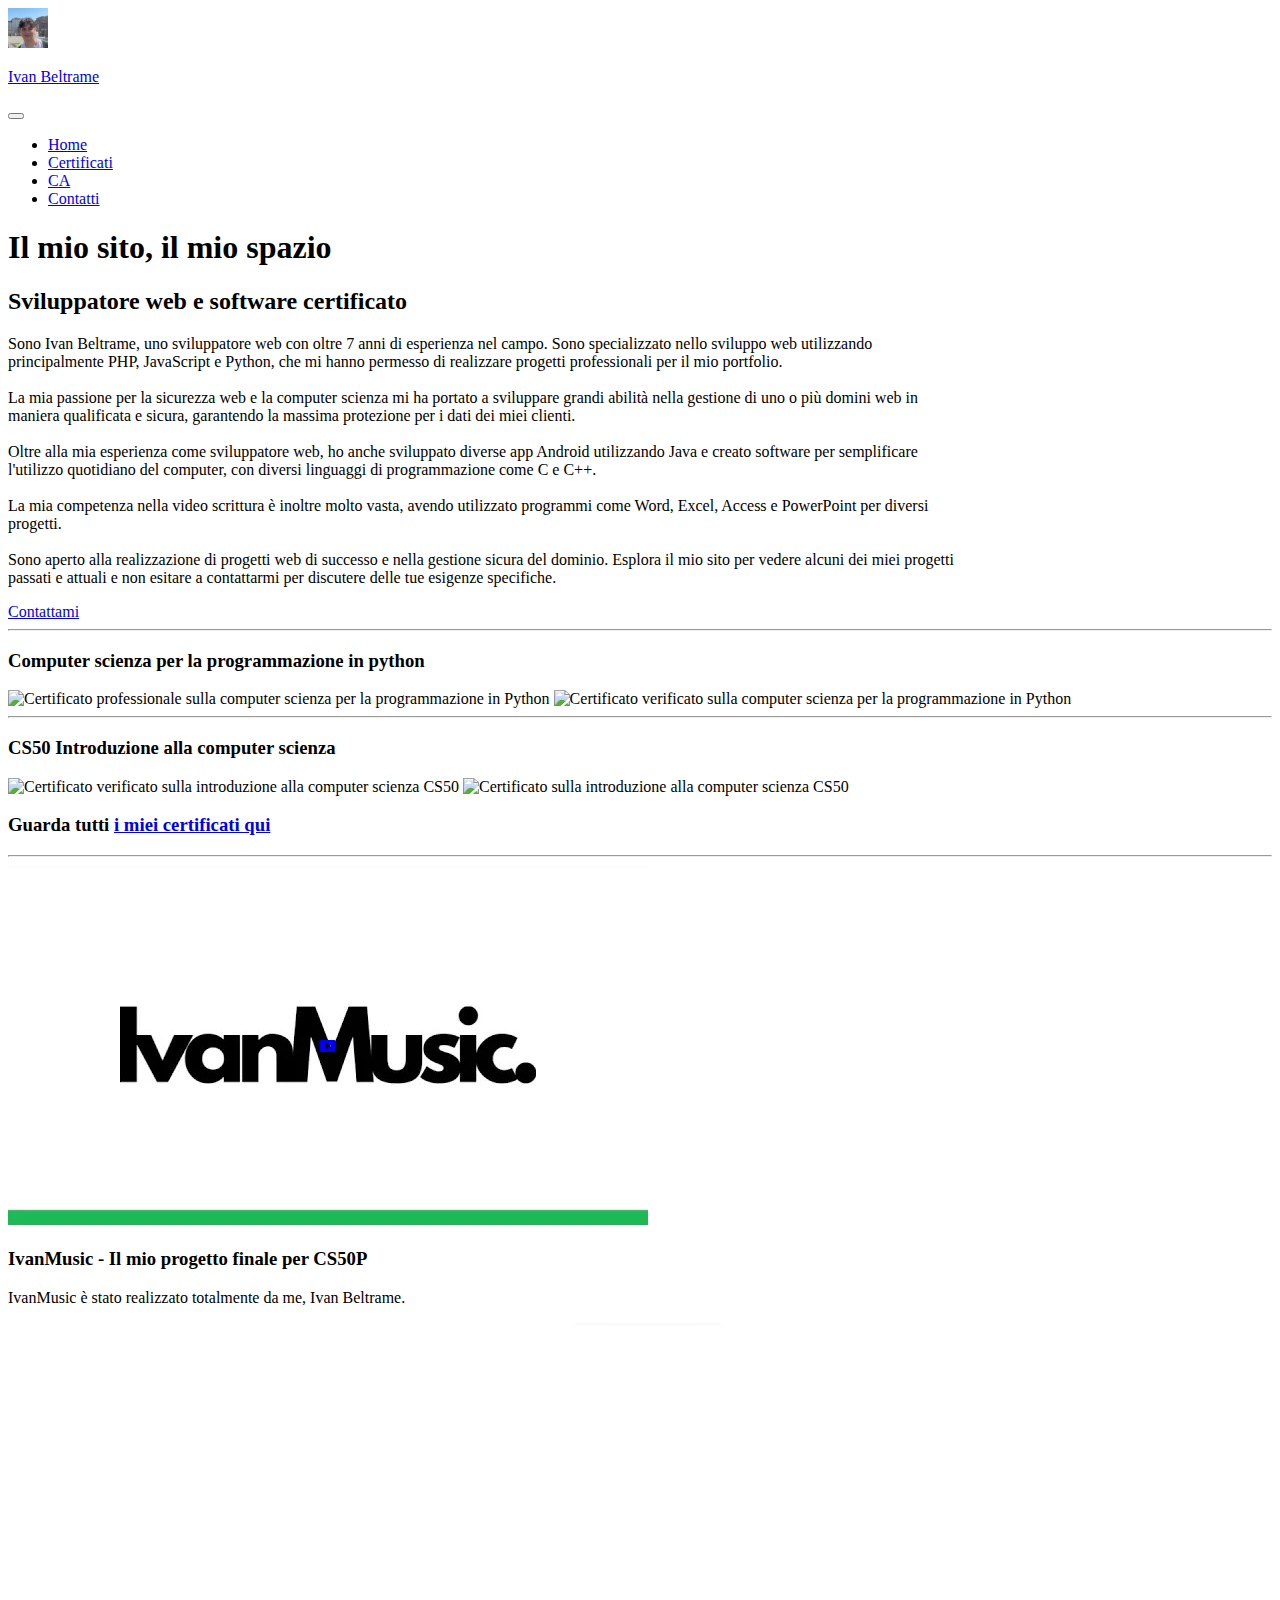
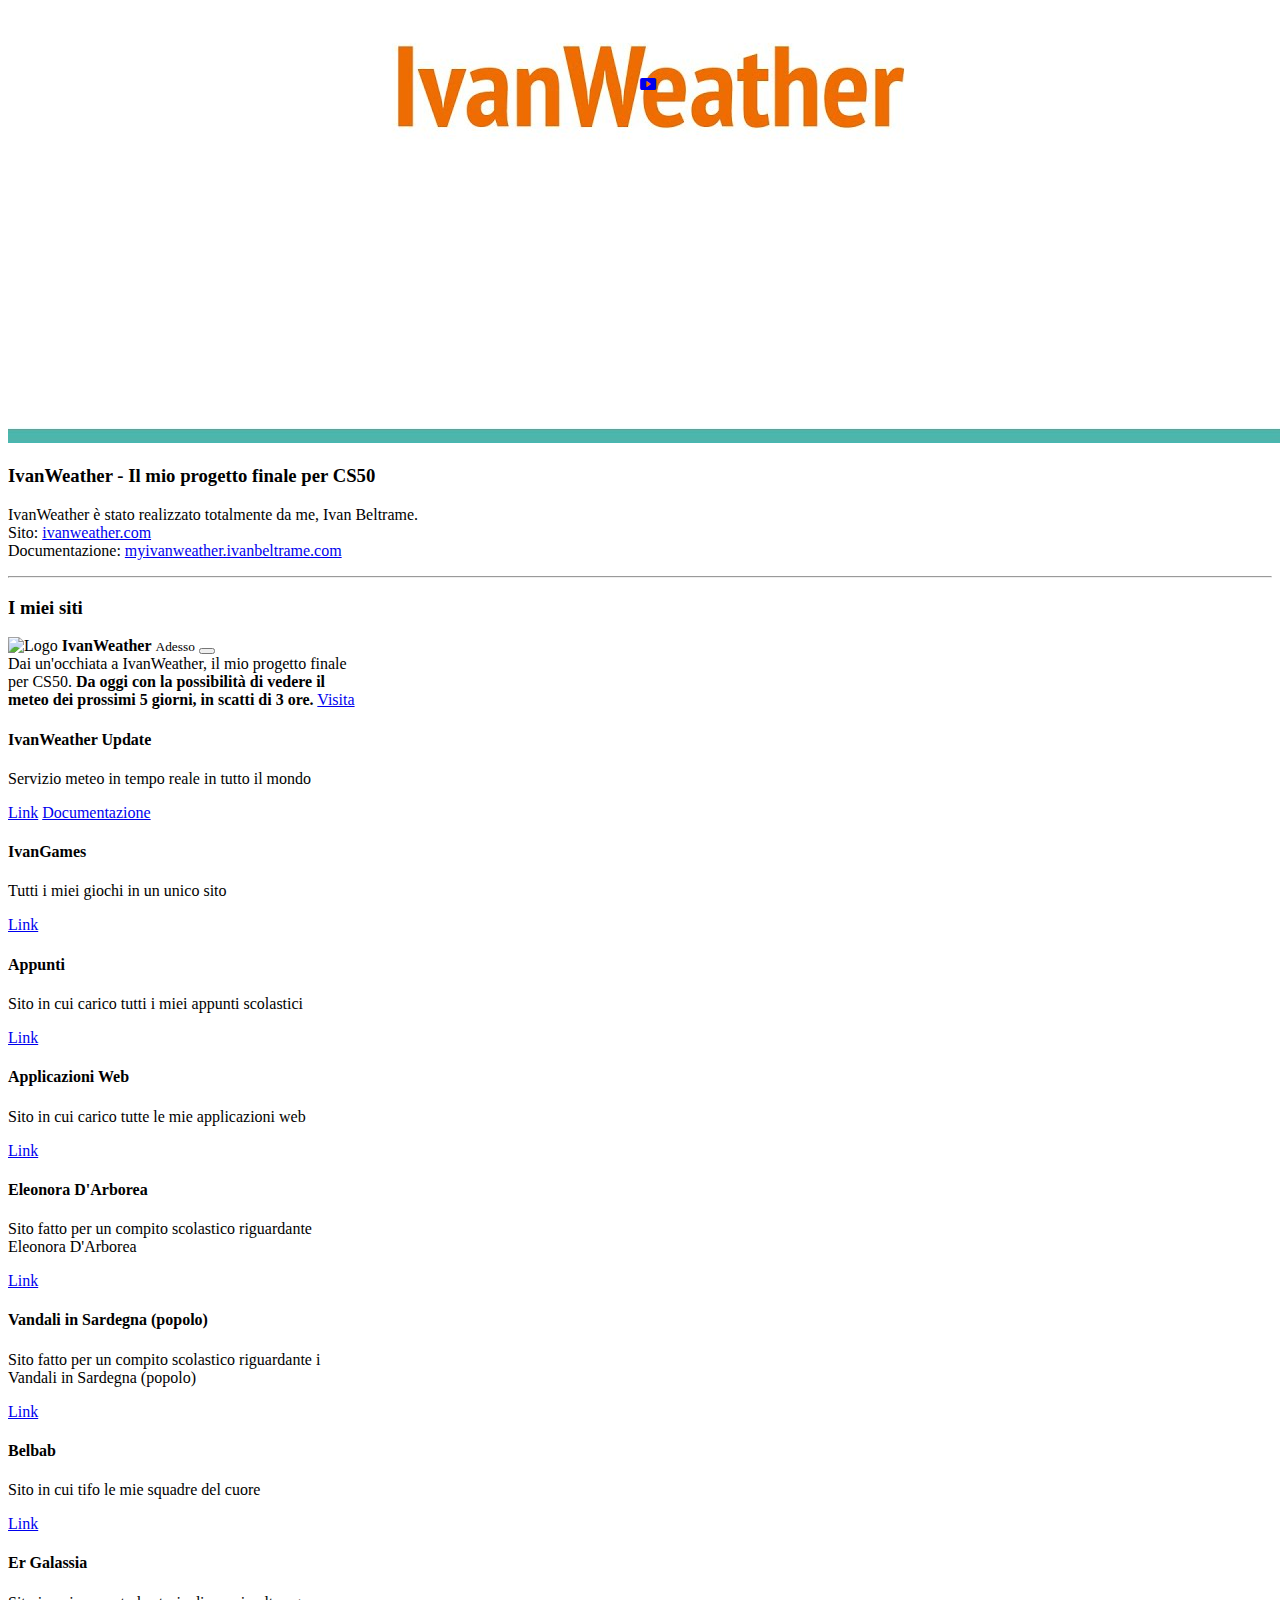
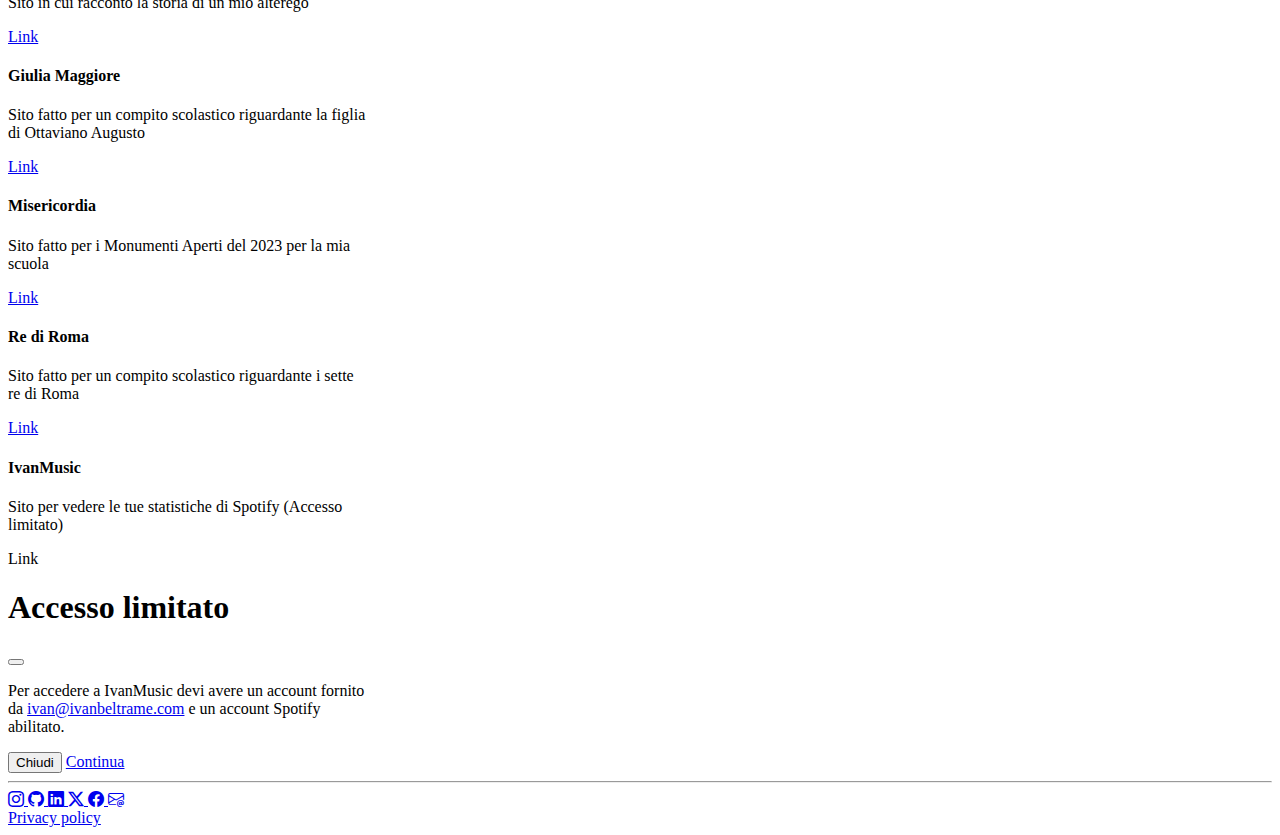
==== commit 44ecb2a4: "Extend IvanWeather toasts to 15 seconds" ====
--- a/index.html
+++ b/index.html
@@ -60,14 +60,14 @@
 
     <!-- Titolo di copertina -->
     <div class="bg-primary-subtle text-emphasis-primary p-5">
-        <h1 class="mx-auto p-2 w-75 text-center fw-bold">Il mio sito, il mio spazio</h1>
+        <h1 class="mx-auto p-2 w-100 text-center fw-bold">Il mio sito, il mio spazio</h1>
     </div>
 
     <!-- Contenuto -->
     <div class="p-5">
         <!-- Biografia -->
         <h2 class="mx-auto p-2 testo fw-bold">Sviluppatore web e software certificato</h2>
-        <p class="mx-auto p-2 testo">Sono Ivan Beltrame, uno sviluppatore web con oltre 7 anni di esperienza nel campo. Sono specializzato nello sviluppo web utilizzando principalmente PHP, JavaScript e Python, che mi hanno permesso di realizzare progetti professionali per il mio portfolio.
+        <p class="mx-auto p-2 testo">Sono Ivan Beltrame, uno sviluppatore web con oltre <span id="experience-years">7</span> anni di esperienza nel campo. Sono specializzato nello sviluppo web utilizzando principalmente PHP, JavaScript e Python, che mi hanno permesso di realizzare progetti professionali per il mio portfolio.
             <br><br>
             La mia passione per la sicurezza web e la computer scienza mi ha portato a sviluppare grandi abilità nella gestione di uno o più domini web in maniera qualificata e sicura, garantendo la massima protezione per i dati dei miei clienti.
             <br><br>
@@ -142,12 +142,27 @@
             <div class="d-flex flex-wrap justify-content-evenly text-center">
                 <!-- IvanWeather -->
                 <div class="card m-2">
-                    <div class="card-body">
-                        <h4 class="card-title">IvanWeather</h4>
+                    <div class="toast-container position-fixed bottom-0 end-0 p-3">
+                        <div id="liveToastIvanWeather" class="toast text-bg-success" role="alert" aria-live="assertive" aria-atomic="true" data-bs-delay="15000">
+                            <div class="toast-header">
+                                <img src="https://www.ivanweather.com/img/IvanWeather.png" class="rounded me-2" alt="Logo" width="40">
+                                <strong class="me-auto">IvanWeather</strong>
+                                <small>Adesso</small>
+                                <button type="button" class="btn-close" data-bs-dismiss="toast" aria-label="Close"></button>
+                            </div>
+                            <div class="toast-body">
+                                Dai un'occhiata a IvanWeather, il mio progetto finale per CS50. <b>Da oggi con la possibilità di vedere il meteo dei prossimi 5 giorni, in scatti di 3 ore.</b>
+                                <a class="btn btn-primary" href="https://www.ivanweather.com" role="button" target="_blank" rel="noopener noreferrer">Visita</a>
+                            </div>
+                        </div>
+                    </div>
+
+                    <div class="card-body">
+                        <h4 class="card-title">IvanWeather <span class="badge text-bg-primary">Update</span></h4>
                         <p class="card-text">
                             Servizio meteo in tempo reale in tutto il mondo
                         </p>
-                        <a class="card-link" href="https://ivanweather.com" target="_blank" rel="noopener noreferrer">Link</a>
+                        <a class="card-link" href="https://www.ivanweather.com" target="_blank" rel="noopener noreferrer">Link</a>
                         <a class="card-link" href="https://doc.ivanweather.com" target="_blank" rel="noopener noreferrer">Documentazione</a>
                     </div>
                 </div>
@@ -287,7 +302,7 @@
         </div>
     </div>
 
-    <footer class="mx-auto w-50 text-center mb-4">
+    <footer class="mx-auto w-75 text-center mb-4">
         <hr>
         <a class="icon-link m-2" href="https://www.instagram.com/ivanbeltramee/" target="_blank" rel="noopener noreferrer" aria-label="Il mio profilo Instagram">
             <i class="bi bi-instagram fs-4"></i>
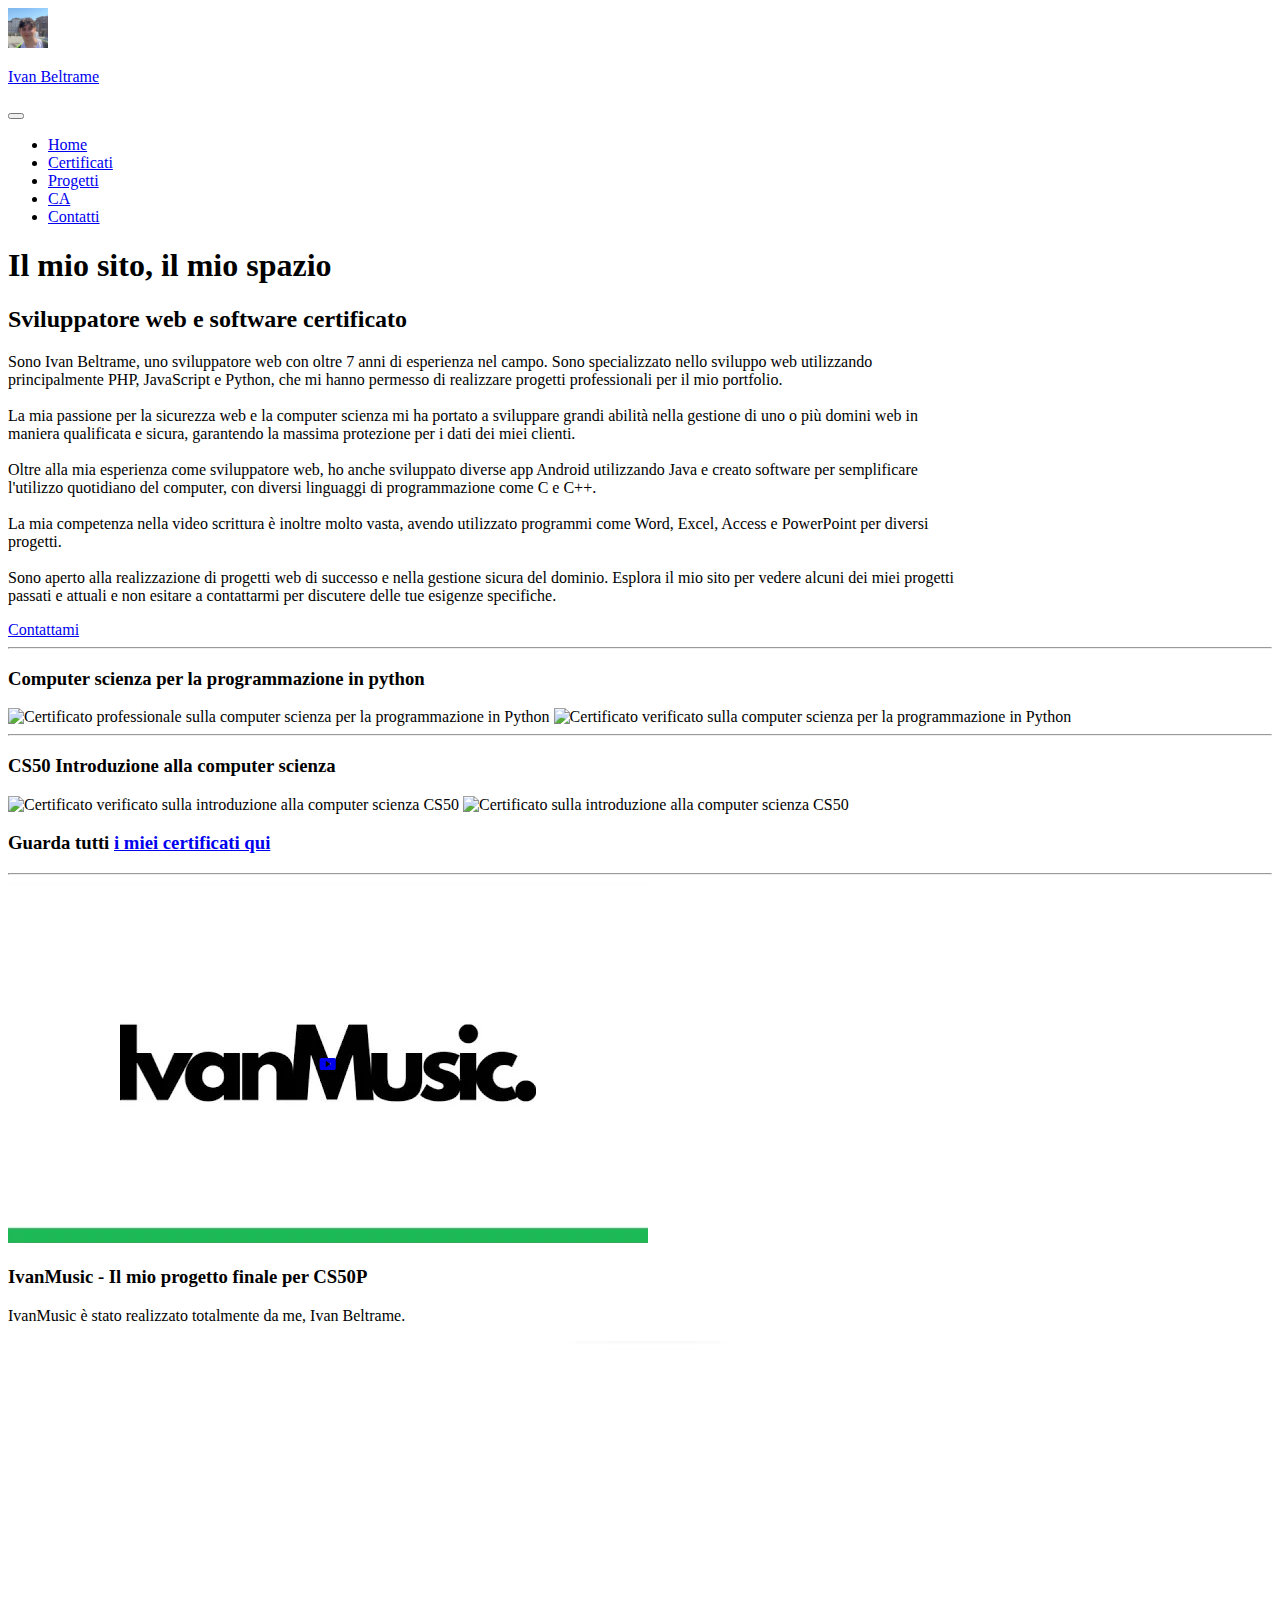
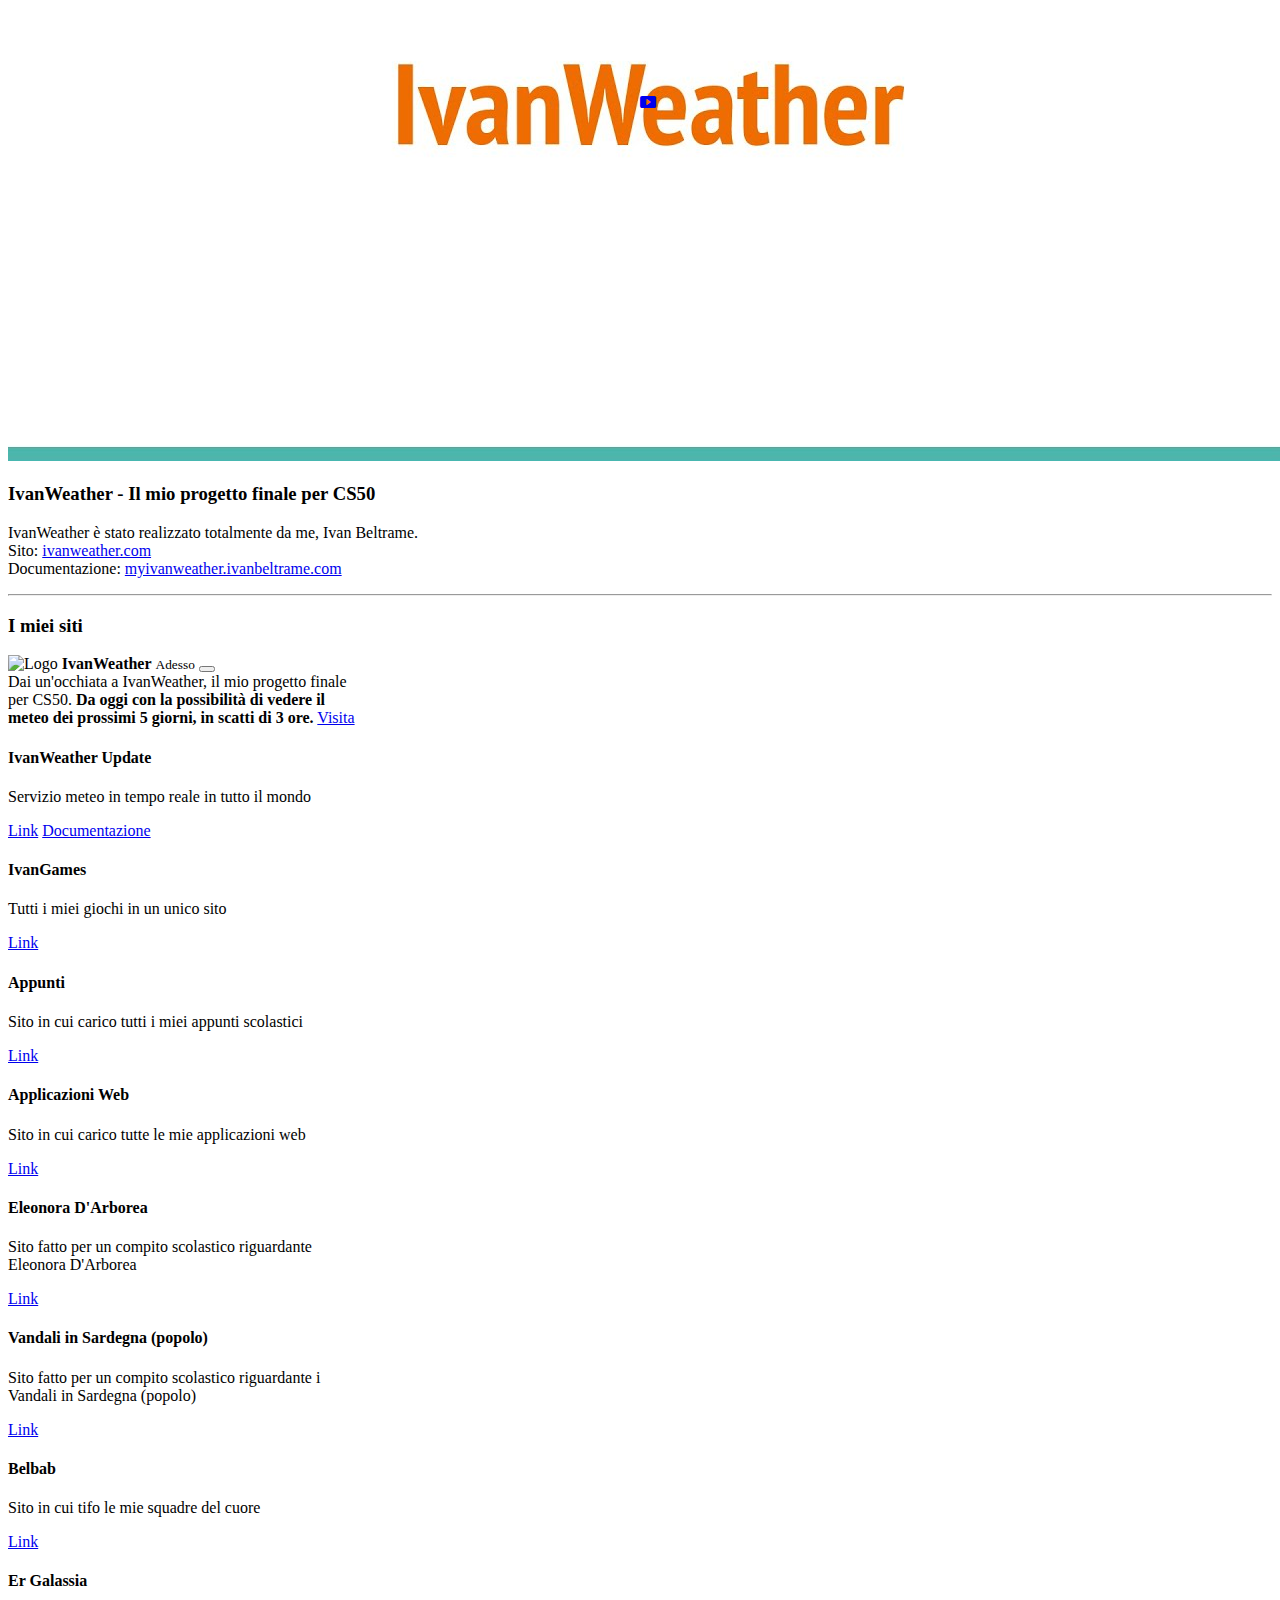
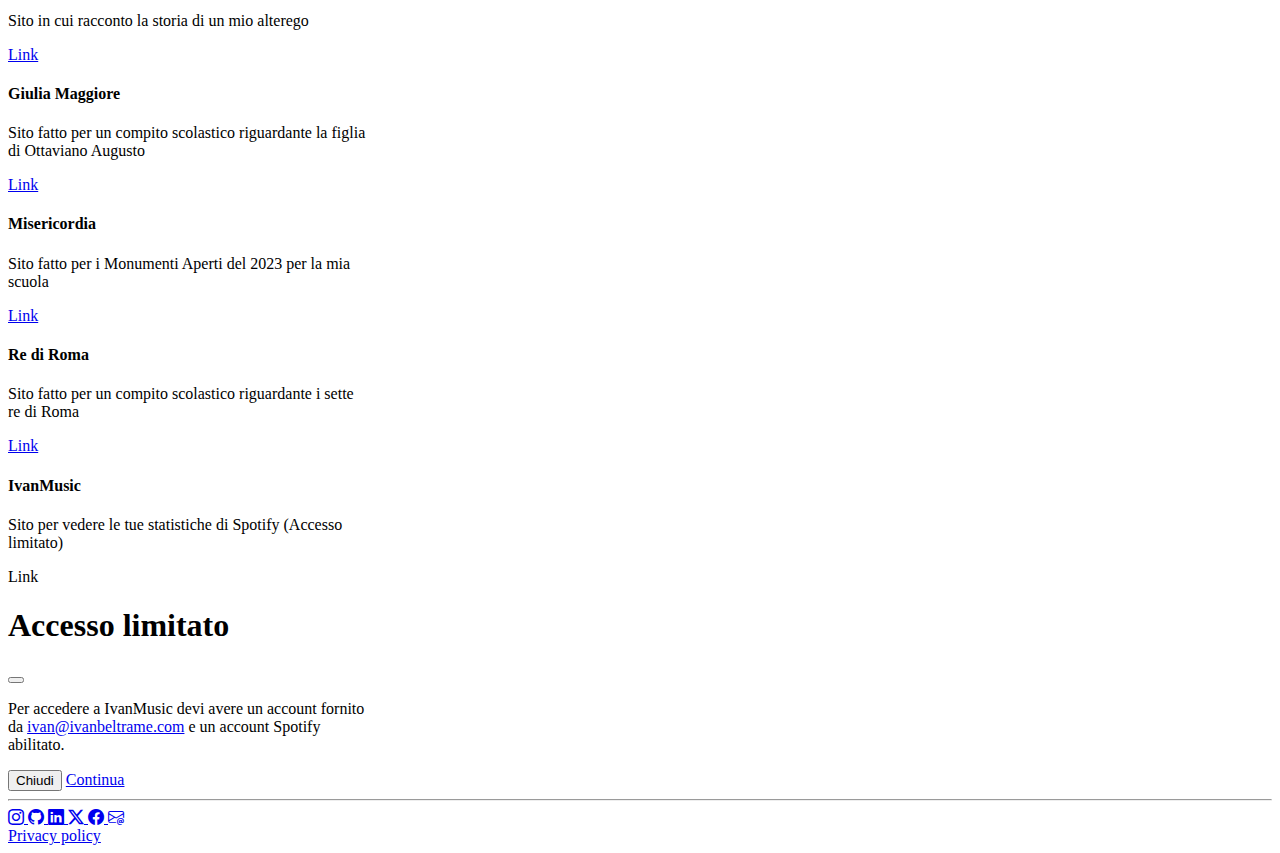
==== commit b06b0c34: "Adding separate page for my projects" ====
--- a/index.html
+++ b/index.html
@@ -47,6 +47,9 @@
                             <a class="nav-link active" aria-current="page" href="/certificati">Certificati</a>
                         </li>
                         <li class="nav-item">
+                            <a class="nav-link active" aria-current="page" href="/projects">Progetti</a>
+                        </li>
+                        <li class="nav-item">
                             <a class="nav-link active" aria-current="page" href="/ca">CA</a>
                         </li>
                         <li class="nav-item">
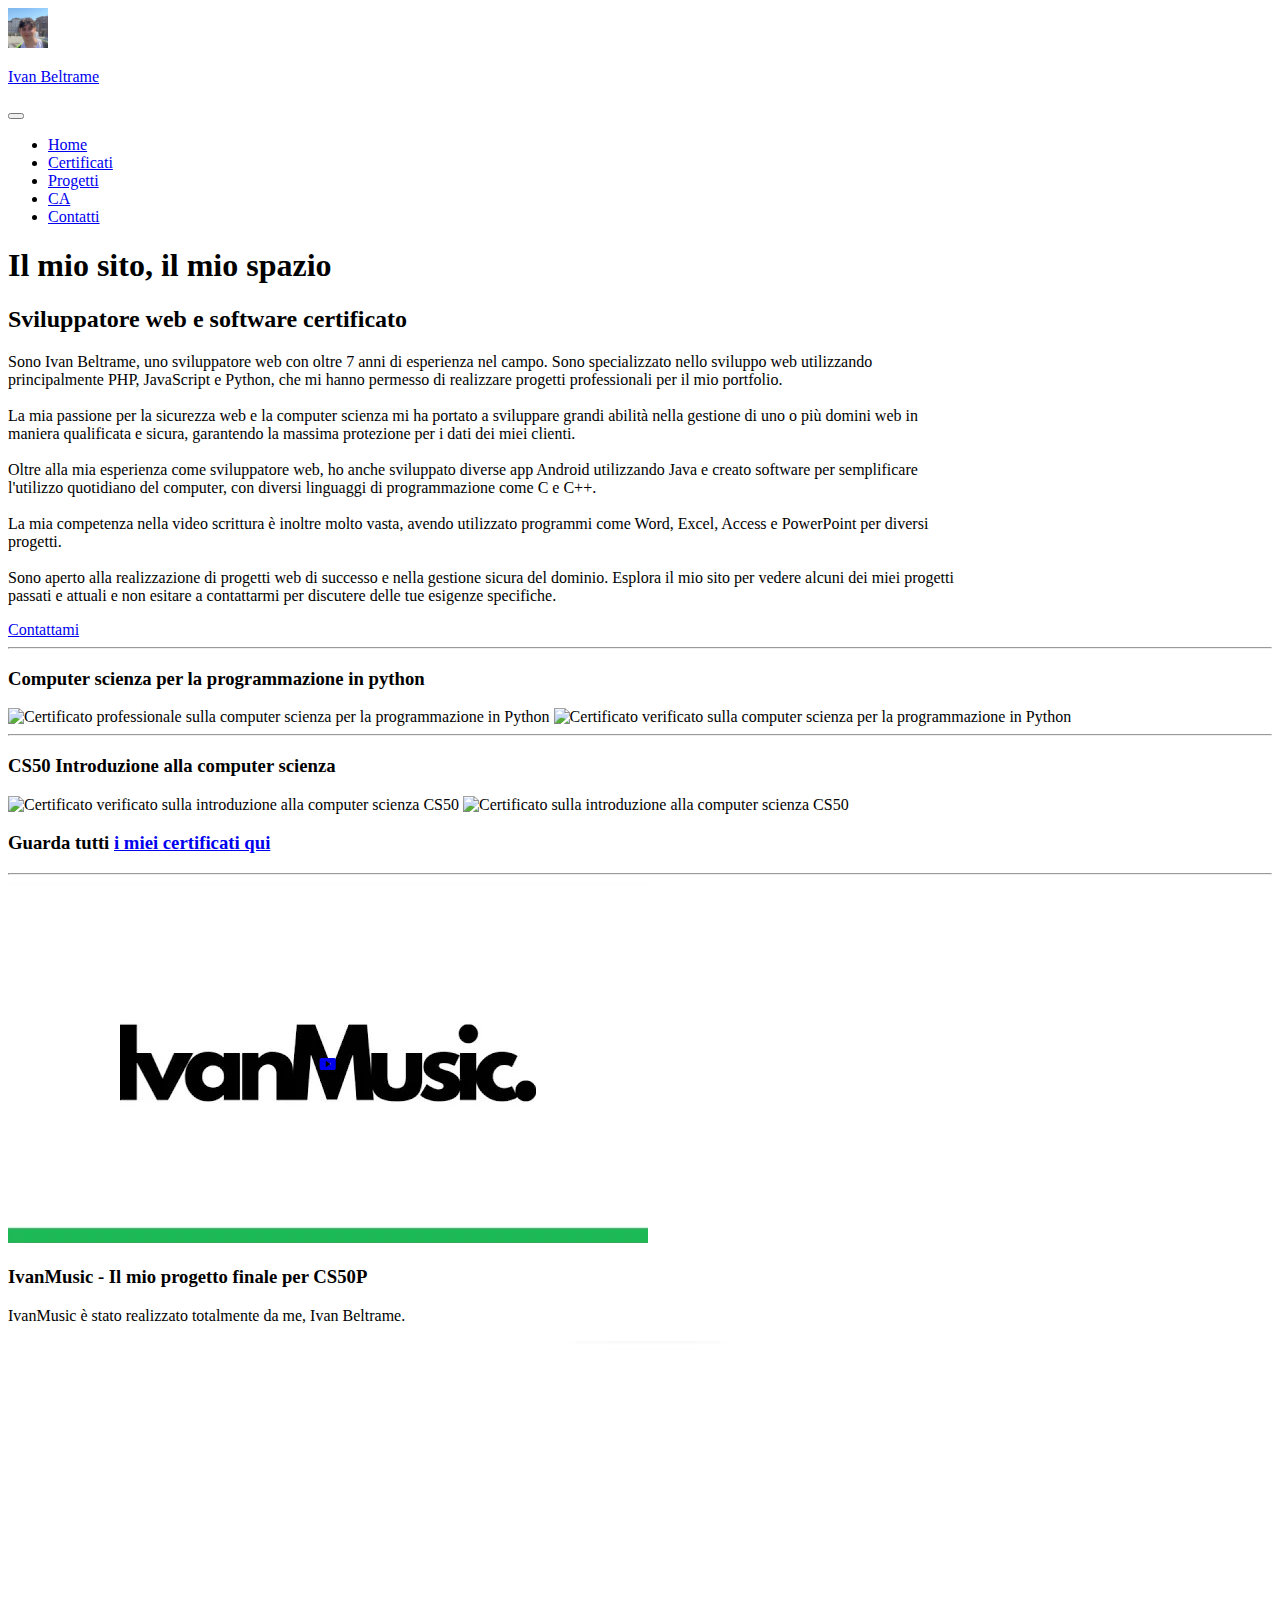
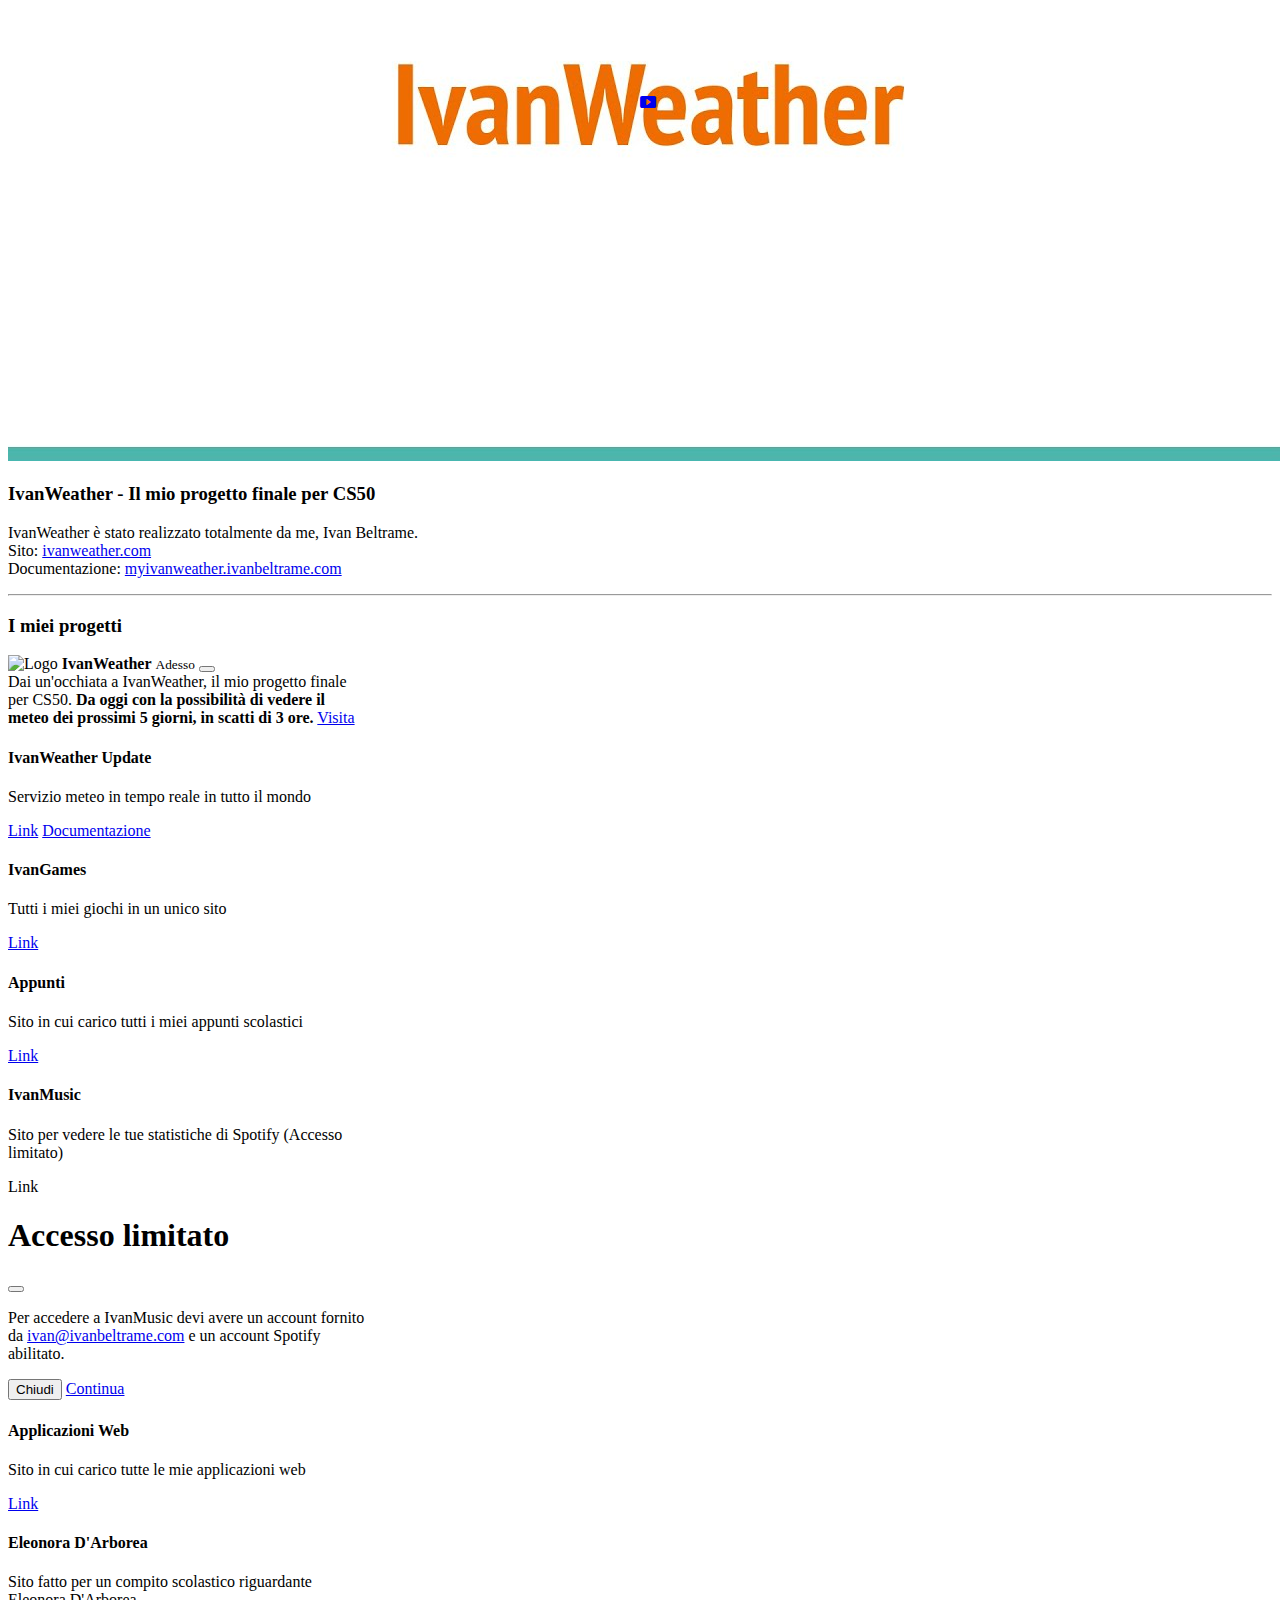
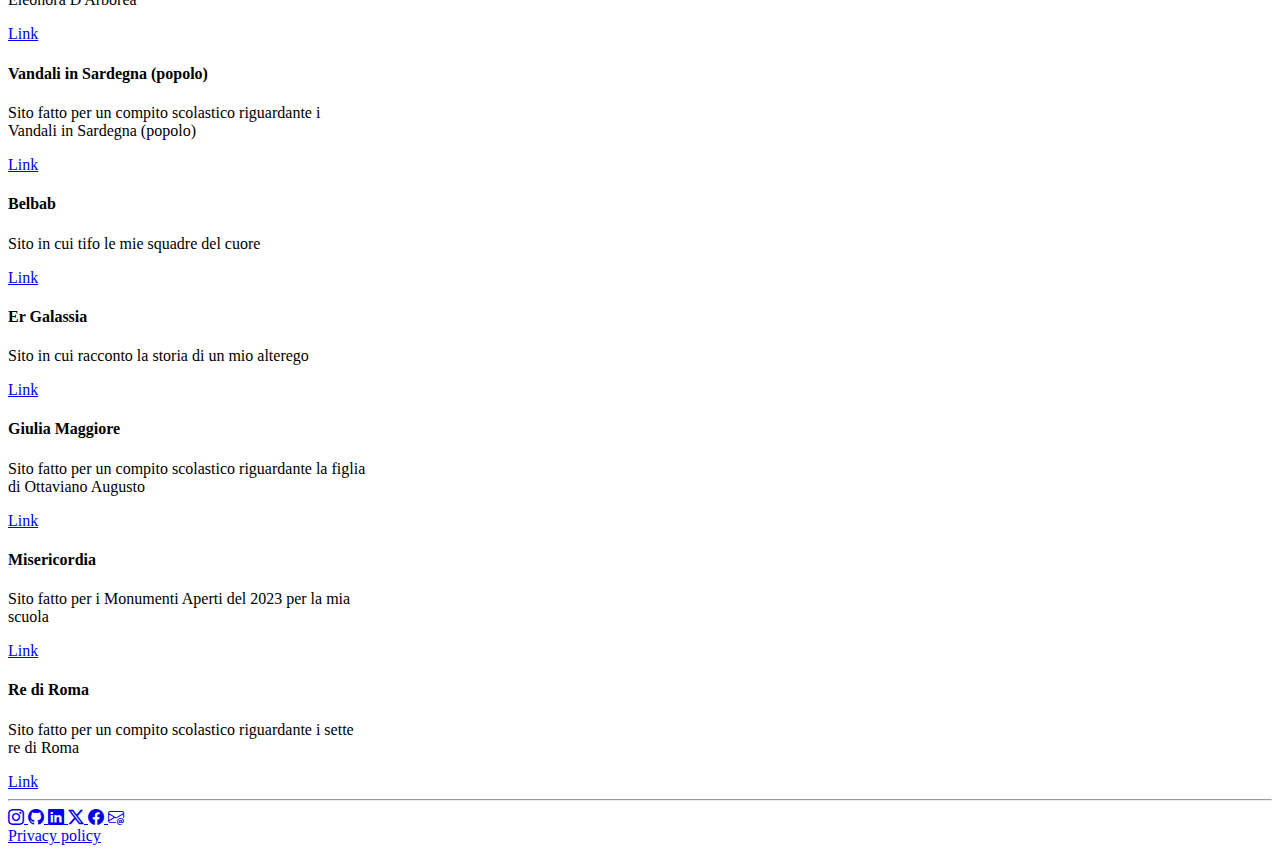
==== commit 6e04e4fd: "Small improvements" ====
--- a/index.html
+++ b/index.html
@@ -141,7 +141,7 @@
         <hr>
         <!-- I miei siti -->
         <div class="text-center">
-            <h3 class="mx-auto w-50 fw-bold">I miei siti</h3>
+            <h3 class="mx-auto w-50 fw-bold">I miei progetti</h3>
             <div class="d-flex flex-wrap justify-content-evenly text-center">
                 <!-- IvanWeather -->
                 <div class="card m-2">
@@ -155,7 +155,7 @@
                             </div>
                             <div class="toast-body">
                                 Dai un'occhiata a IvanWeather, il mio progetto finale per CS50. <b>Da oggi con la possibilità di vedere il meteo dei prossimi 5 giorni, in scatti di 3 ore.</b>
-                                <a class="btn btn-primary" href="https://www.ivanweather.com" role="button" target="_blank" rel="noopener noreferrer">Visita</a>
+                                <a class="btn btn-primary mt-2" href="https://www.ivanweather.com" role="button" target="_blank" rel="noopener noreferrer">Visita</a>
                             </div>
                         </div>
                     </div>
@@ -187,86 +187,6 @@
                             Sito in cui carico tutti i miei appunti scolastici
                         </p>
                         <a class="card-link" href="https://appunti.ivanbeltrame.com" target="_blank" rel="noopener noreferrer">Link</a>
-                    </div>
-                </div>
-                <!-- Applicazioni -->
-                <div class="card m-2">
-                    <div class="card-body">
-                        <h4 class="card-title">Applicazioni Web</h4>
-                        <p class="card-text">
-                            Sito in cui carico tutte le mie applicazioni web
-                        </p>
-                        <a class="card-link" href="https://apps.ivanbeltrame.com" target="_blank" rel="noopener noreferrer">Link</a>
-                    </div>
-                </div>
-                <!-- Eleonora D'Arborea -->
-                <div class="card m-2">
-                    <div class="card-body">
-                        <h4 class="card-title">Eleonora D'Arborea</h4>
-                        <p class="card-text">
-                            Sito fatto per un compito scolastico riguardante Eleonora D'Arborea
-                        </p>
-                        <a class="card-link" href="https://eleonoradarborea.ivanbeltrame.com" target="_blank" rel="noopener noreferrer">Link</a>
-                    </div>
-                </div>
-                <!-- Vandali in Sardegna -->
-                <div class="card m-2">
-                    <div class="card-body">
-                        <h4 class="card-title">Vandali in Sardegna (popolo)</h4>
-                        <p class="card-text">
-                            Sito fatto per un compito scolastico riguardante i Vandali in Sardegna (popolo)
-                        </p>
-                        <a class="card-link" href="https://vandalisardegna.ivanbeltrame.com" target="_blank" rel="noopener noreferrer">Link</a>
-                    </div>
-                </div>
-                <!-- Belbab -->
-                <div class="card m-2">
-                    <div class="card-body">
-                        <h4 class="card-title">Belbab</h4>
-                        <p class="card-text">
-                            Sito in cui tifo le mie squadre del cuore
-                        </p>
-                        <a class="card-link" href="https://belbab.ivanbeltrame.com" target="_blank" rel="noopener noreferrer">Link</a>
-                    </div>
-                </div>
-                <!-- Er Galassia -->
-                <div class="card m-2">
-                    <div class="card-body">
-                        <h4 class="card-title">Er Galassia</h4>
-                        <p class="card-text">
-                            Sito in cui racconto la storia di un mio alterego
-                        </p>
-                        <a class="card-link" href="https://ergalassia.ivanbeltrame.com" target="_blank" rel="noopener noreferrer">Link</a>
-                    </div>
-                </div>
-                <!-- Giulia Maggiore -->
-                <div class="card m-2">
-                    <div class="card-body">
-                        <h4 class="card-title">Giulia Maggiore</h4>
-                        <p class="card-text">
-                            Sito fatto per un compito scolastico riguardante la figlia di Ottaviano Augusto
-                        </p>
-                        <a class="card-link" href="https://giuliamaggiore.ivanbeltrame.com" target="_blank" rel="noopener noreferrer">Link</a>
-                    </div>
-                </div>
-                <!-- Misericordia -->
-                <div class="card m-2">
-                    <div class="card-body">
-                        <h4 class="card-title">Misericordia</h4>
-                        <p class="card-text">
-                            Sito fatto per i Monumenti Aperti del 2023 per la mia scuola
-                        </p>
-                        <a class="card-link" href="https://misericordia.ivanbeltrame.com" target="_blank" rel="noopener noreferrer">Link</a>
-                    </div>
-                </div>
-                <!-- Re di Roma -->
-                <div class="card m-2">
-                    <div class="card-body">
-                        <h4 class="card-title">Re di Roma</h4>
-                        <p class="card-text">
-                            Sito fatto per un compito scolastico riguardante i sette re di Roma
-                        </p>
-                        <a class="card-link" href="https://rediroma.ivanbeltrame.com" target="_blank" rel="noopener noreferrer">Link</a>
                     </div>
                 </div>
                 <!-- IvanMusic -->
@@ -301,6 +221,86 @@
                         </div>
                     </div>
                 </div>
+                <!-- Applicazioni -->
+                <div class="card m-2">
+                    <div class="card-body">
+                        <h4 class="card-title">Applicazioni Web</h4>
+                        <p class="card-text">
+                            Sito in cui carico tutte le mie applicazioni web
+                        </p>
+                        <a class="card-link" href="https://apps.ivanbeltrame.com" target="_blank" rel="noopener noreferrer">Link</a>
+                    </div>
+                </div>
+                <!-- Eleonora D'Arborea -->
+                <div class="card m-2">
+                    <div class="card-body">
+                        <h4 class="card-title">Eleonora D'Arborea</h4>
+                        <p class="card-text">
+                            Sito fatto per un compito scolastico riguardante Eleonora D'Arborea
+                        </p>
+                        <a class="card-link" href="https://eleonoradarborea.ivanbeltrame.com" target="_blank" rel="noopener noreferrer">Link</a>
+                    </div>
+                </div>
+                <!-- Vandali in Sardegna -->
+                <div class="card m-2">
+                    <div class="card-body">
+                        <h4 class="card-title">Vandali in Sardegna (popolo)</h4>
+                        <p class="card-text">
+                            Sito fatto per un compito scolastico riguardante i Vandali in Sardegna (popolo)
+                        </p>
+                        <a class="card-link" href="https://vandalisardegna.ivanbeltrame.com" target="_blank" rel="noopener noreferrer">Link</a>
+                    </div>
+                </div>
+                <!-- Belbab -->
+                <div class="card m-2">
+                    <div class="card-body">
+                        <h4 class="card-title">Belbab</h4>
+                        <p class="card-text">
+                            Sito in cui tifo le mie squadre del cuore
+                        </p>
+                        <a class="card-link" href="https://belbab.ivanbeltrame.com" target="_blank" rel="noopener noreferrer">Link</a>
+                    </div>
+                </div>
+                <!-- Er Galassia -->
+                <div class="card m-2">
+                    <div class="card-body">
+                        <h4 class="card-title">Er Galassia</h4>
+                        <p class="card-text">
+                            Sito in cui racconto la storia di un mio alterego
+                        </p>
+                        <a class="card-link" href="https://ergalassia.ivanbeltrame.com" target="_blank" rel="noopener noreferrer">Link</a>
+                    </div>
+                </div>
+                <!-- Giulia Maggiore -->
+                <div class="card m-2">
+                    <div class="card-body">
+                        <h4 class="card-title">Giulia Maggiore</h4>
+                        <p class="card-text">
+                            Sito fatto per un compito scolastico riguardante la figlia di Ottaviano Augusto
+                        </p>
+                        <a class="card-link" href="https://giuliamaggiore.ivanbeltrame.com" target="_blank" rel="noopener noreferrer">Link</a>
+                    </div>
+                </div>
+                <!-- Misericordia -->
+                <div class="card m-2">
+                    <div class="card-body">
+                        <h4 class="card-title">Misericordia</h4>
+                        <p class="card-text">
+                            Sito fatto per i Monumenti Aperti del 2023 per la mia scuola
+                        </p>
+                        <a class="card-link" href="https://misericordia.ivanbeltrame.com" target="_blank" rel="noopener noreferrer">Link</a>
+                    </div>
+                </div>
+                <!-- Re di Roma -->
+                <div class="card m-2">
+                    <div class="card-body">
+                        <h4 class="card-title">Re di Roma</h4>
+                        <p class="card-text">
+                            Sito fatto per un compito scolastico riguardante i sette re di Roma
+                        </p>
+                        <a class="card-link" href="https://rediroma.ivanbeltrame.com" target="_blank" rel="noopener noreferrer">Link</a>
+                    </div>
+                </div>
             </div>
         </div>
     </div>
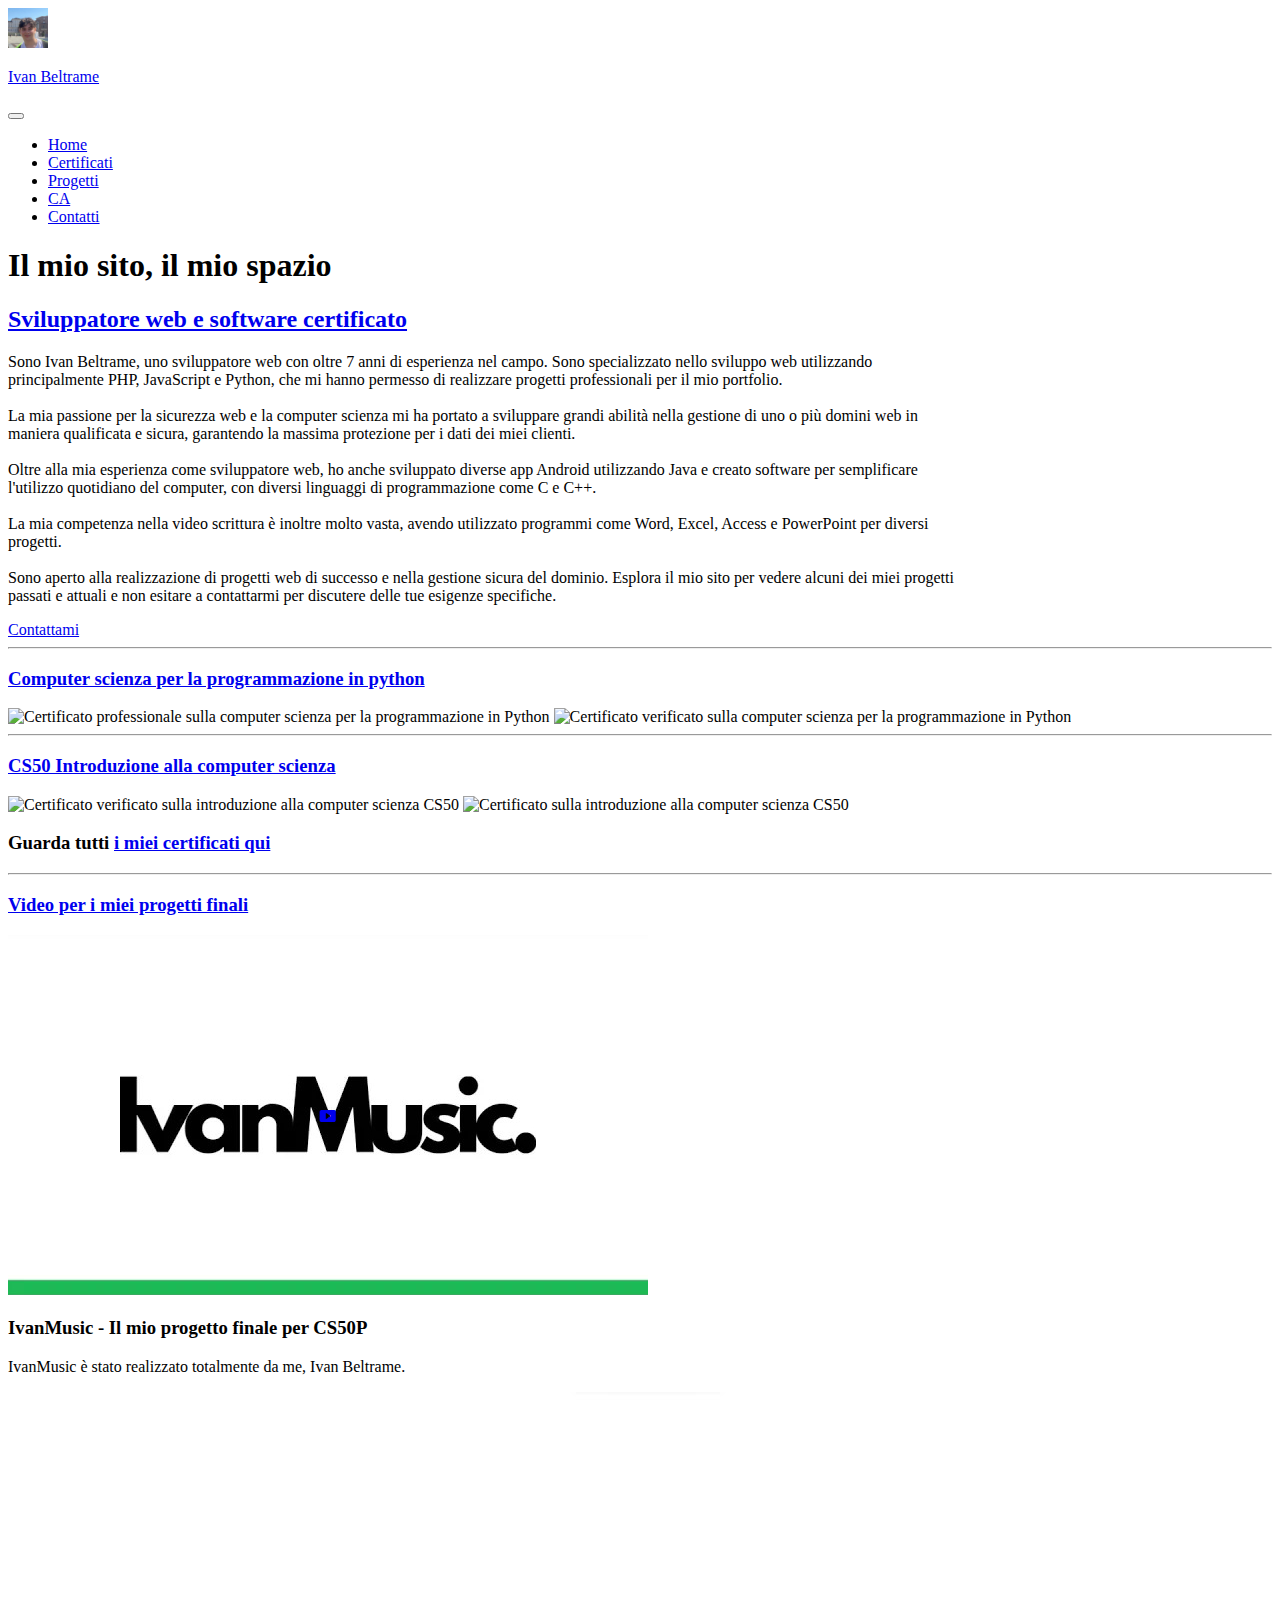
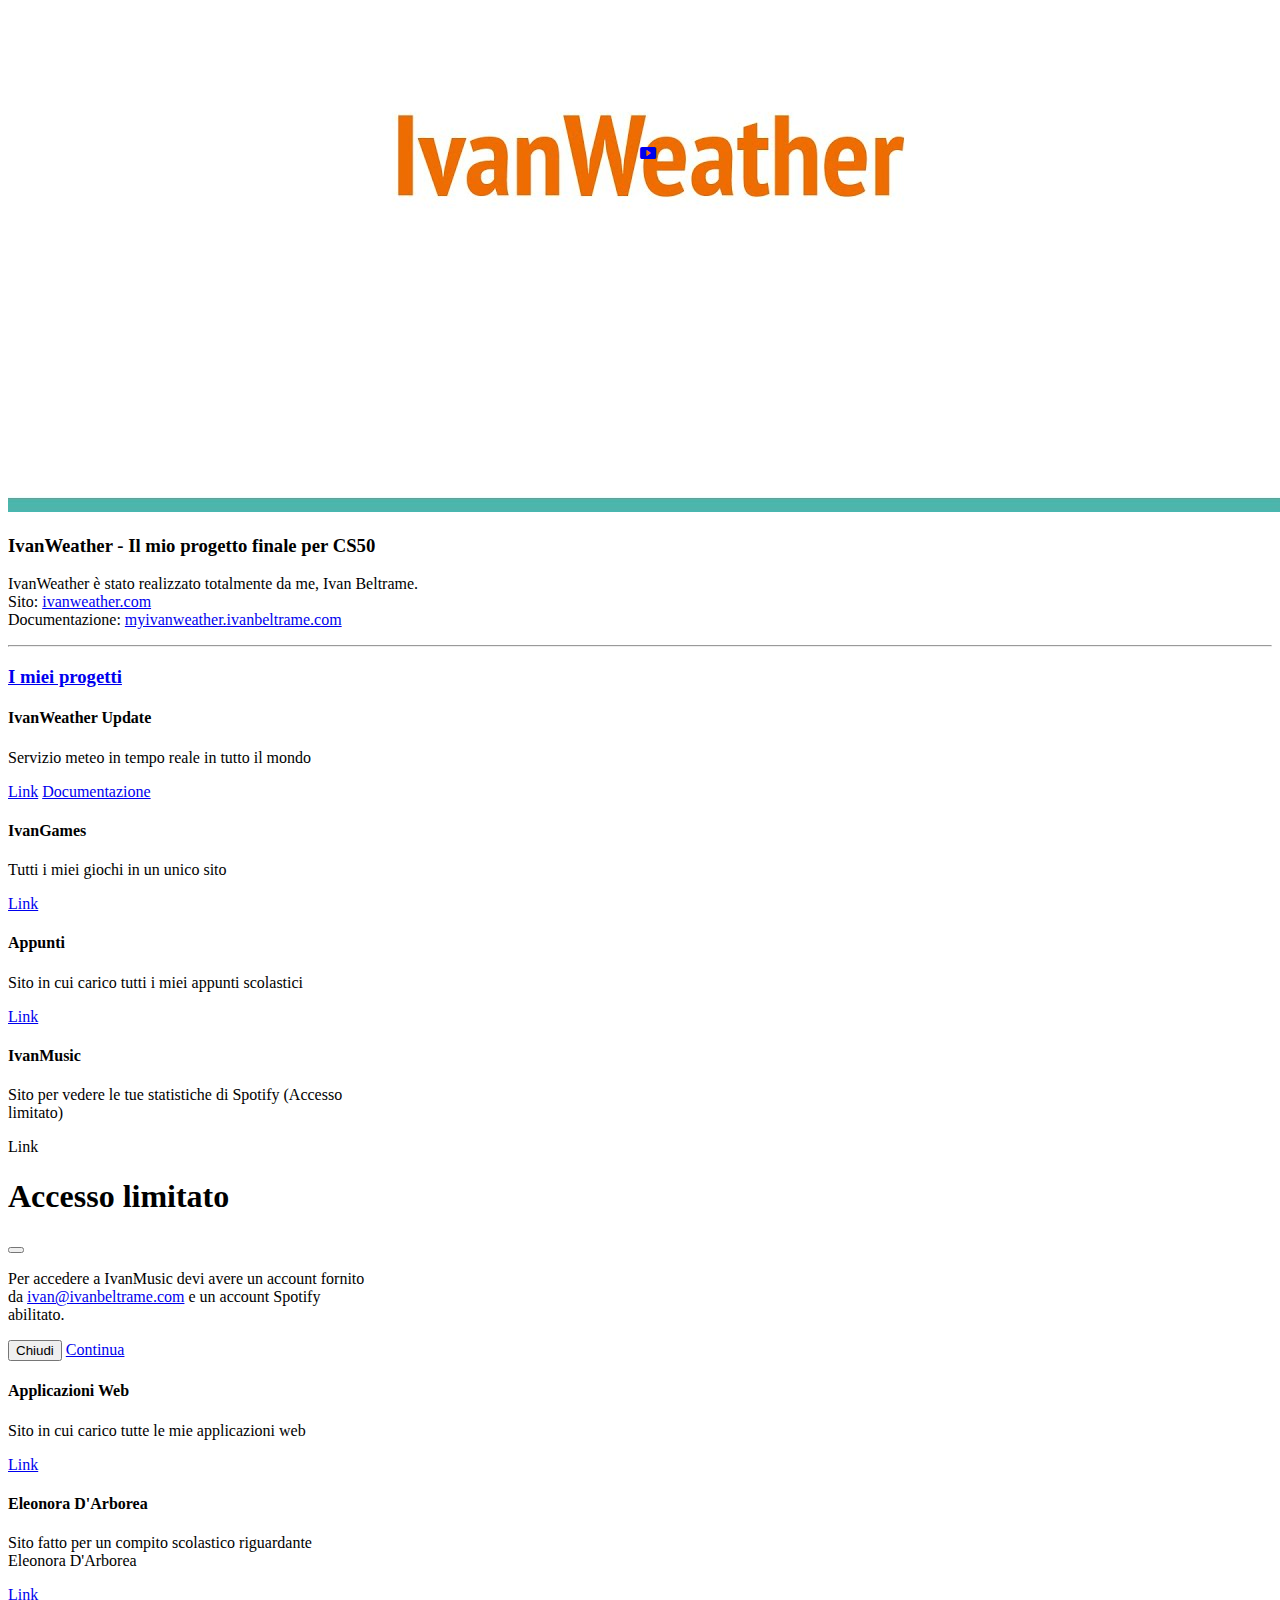
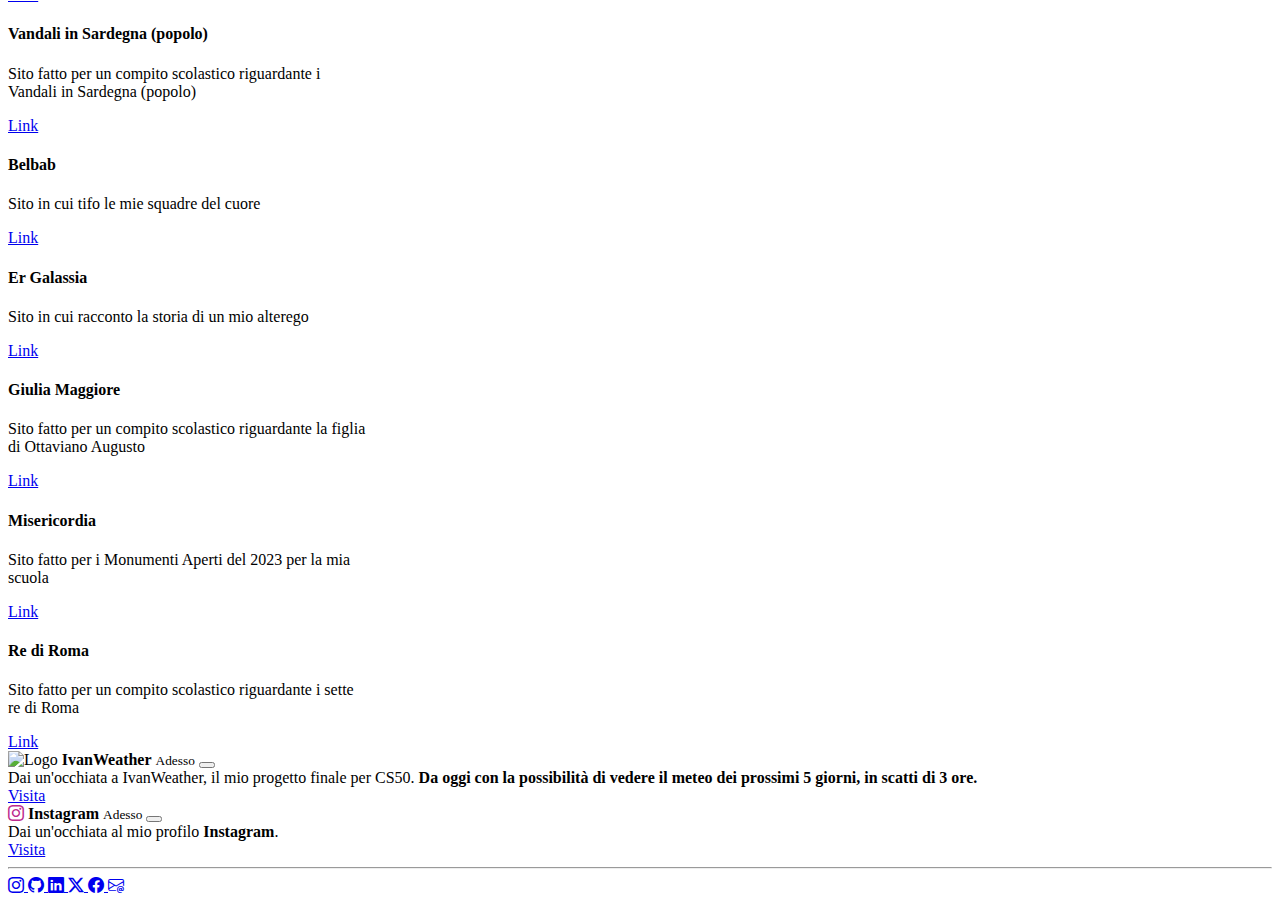
==== commit 8970add2: "Adding ids to sections to make them linkable" ====
--- a/index.html
+++ b/index.html
@@ -1,30 +1,35 @@
 <!DOCTYPE html>
 <html lang="it">
 <head>
+    <!-- Favicon -->
+    <link rel="icon" href="/img/favicon.png" type="image/x-icon">
+    <link rel="shortcut icon" href="/img/favicon.png" type="image/x-icon">
+    <!-- Bootstrap 5.3.2 and Stylesheets -->
+    <link rel="stylesheet" href="/style.css">
+    <link href="https://cdn.jsdelivr.net/npm/bootstrap@5.3.2/dist/css/bootstrap.min.css" rel="stylesheet" integrity="sha384-T3c6CoIi6uLrA9TneNEoa7RxnatzjcDSCmG1MXxSR1GAsXEV/Dwwykc2MPK8M2HN" crossorigin="anonymous">
+    <!-- Bootstrap Icons -->
+    <link rel="stylesheet" href="https://cdn.jsdelivr.net/npm/bootstrap-icons@1.11.1/font/bootstrap-icons.css">
+    <!-- Metatags -->
+    <title>Ivan Beltrame</title>
+    <meta name ="description" content ="Il mio sito personale dove puoi trovare qualche fatto su di me, vedere i miei certificati e navigare sui miei siti">
     <meta charset="UTF-8">
     <meta http-equiv="X-UA-Compatible" content="IE=edge">
     <meta name="viewport" content="width=device-width, initial-scale=1.0">
-    <link rel="icon" href="/img/favicon.png" type="image/x-icon">
-    <link rel="shortcut icon" href="/img/favicon.png" type="image/x-icon">
-    <link href="https://cdn.jsdelivr.net/npm/bootstrap@5.3.2/dist/css/bootstrap.min.css" rel="stylesheet" integrity="sha384-T3c6CoIi6uLrA9TneNEoa7RxnatzjcDSCmG1MXxSR1GAsXEV/Dwwykc2MPK8M2HN" crossorigin="anonymous">
-    <link rel="stylesheet" href="https://cdn.jsdelivr.net/npm/bootstrap-icons@1.11.1/font/bootstrap-icons.css">
-    <link rel="stylesheet" href="/style.css">
-    <title>Ivan Beltrame</title>
-    <meta name ="description" content ="Il mio sito personale dove puoi trovare qualche fatto su di me, vedere i miei certificati e navigare sui miei siti">
     <meta name="author" content="Ivan Beltrame">
+    <meta name="theme-color" content="#0d6efd">
+    <link rel="manifest" href="manifest.json">
+    <!-- OpenGraph -->
+    <meta property="og:title" content="Ivan Beltrame">
+    <meta property="og:description" content="Il mio sito personale dove puoi trovare qualche fatto su di me, vedere i miei certificati e navigare sui miei siti">
     <meta property="og:type" content="website">
     <meta property="og:image" content="https://www.ivanbeltrame.com/img/favicon.png">
-    <meta property="og:title" content="Ivan Beltrame">
-    <meta property="og:description" content="Il mio sito personale dove puoi trovare qualche fatto su di me, vedere i miei certificati e navigare sui miei siti">
-    <meta property="og:site_name" content="ivanbeltrame.com">
     <meta property="og:url" content="https://www.ivanbeltrame.com">
+    <!-- Twitter meta tags -->
     <meta name="twitter:card" content="summary">
     <meta name="twitter:site" content="@IvanBeltramee">
     <meta name="twitter:creator" content="@IvanBeltramee">
     <meta name="twitter:title" content="Ivan Beltrame">
-    <meta name="title:description" content="Il mio sito personale dove puoi trovare qualche fatto su di me, vedere i miei certificati e navigare sui miei siti">
-    <link rel="manifest" href="manifest.json">
-    <meta name="theme-color" content="#0d6efd">
+    <meta name="twitter:description" content="Il mio sito personale dove puoi trovare qualche fatto su di me, vedere i miei certificati e navigare sui miei siti">
 </head>
 <body>
     <header>
@@ -69,7 +74,7 @@
     <!-- Contenuto -->
     <div class="p-5">
         <!-- Biografia -->
-        <h2 class="mx-auto p-2 testo fw-bold">Sviluppatore web e software certificato</h2>
+        <h2 class="mx-auto p-2 testo fw-bold" id="certificazioni"><a href="#certificazioni" class="section-link link-dark link-underline link-underline-opacity-0">Sviluppatore web e software certificato</a></h2>
         <p class="mx-auto p-2 testo">Sono Ivan Beltrame, uno sviluppatore web con oltre <span id="experience-years">7</span> anni di esperienza nel campo. Sono specializzato nello sviluppo web utilizzando principalmente PHP, JavaScript e Python, che mi hanno permesso di realizzare progetti professionali per il mio portfolio.
             <br><br>
             La mia passione per la sicurezza web e la computer scienza mi ha portato a sviluppare grandi abilità nella gestione di uno o più domini web in maniera qualificata e sicura, garantendo la massima protezione per i dati dei miei clienti.
@@ -89,13 +94,13 @@
         <div>
             <hr>
             <div class="text-center">
-                <h3 class="fw-bold">Computer scienza per la programmazione in python</h3>
+                <h3 class="fw-bold" id="certificati-python"><a href="#certificati-python" class="section-link link-dark link-underline link-underline-opacity-0">Computer scienza per la programmazione in python</a></h3>
                 <img src="/img/certs/harvard/pro-cert-py.png" class="img-fluid immagine my-3" alt="Certificato professionale sulla computer scienza per la programmazione in Python">
                 <img src="/img/certs/harvard/ver-cert-py.png" class="img-fluid immagine my-3" alt="Certificato verificato sulla computer scienza per la programmazione in Python">
             </div>
             <hr>
             <div class="text-center">
-                <h3 class="fw-bold">CS50 Introduzione alla computer scienza</h3>
+                <h3 class="fw-bold" id="certificati-cs50"><a href="#certificati-cs50" class="section-link link-dark link-underline link-underline-opacity-0">CS50 Introduzione alla computer scienza</a></h3>
                 <img src="/img/certs/harvard/ver-cert-x.jpg" class="img-fluid immagine my-3" alt="Certificato verificato sulla introduzione alla computer scienza CS50">
                 <img src="/img/certs/harvard/cert-x.png" class="img-fluid immagine my-3" alt="Certificato sulla introduzione alla computer scienza CS50">
             </div>
@@ -105,6 +110,7 @@
         </div>
 
         <!-- Video certificati -->
+        <h3 class="fw-bold text-center" id="video"><a href="#video" class="section-link link-dark link-underline link-underline-opacity-0">Video per i miei progetti finali</a></h3>
         <div class="mx-auto w-75 container">
             <div class="row my-5">
                 <div class="col">
@@ -139,27 +145,12 @@
             </div>
         </div>
         <hr>
-        <!-- I miei siti -->
+        <!-- I miei progetti -->
         <div class="text-center">
-            <h3 class="mx-auto w-50 fw-bold">I miei progetti</h3>
+            <h3 class="mx-auto w-50 fw-bold" id="progetti"><a href="#progetti" class="section-link link-dark link-underline link-underline-opacity-0">I miei progetti</a></h3>
             <div class="d-flex flex-wrap justify-content-evenly text-center">
                 <!-- IvanWeather -->
                 <div class="card m-2">
-                    <div class="toast-container position-fixed bottom-0 end-0 p-3">
-                        <div id="liveToastIvanWeather" class="toast text-bg-success" role="alert" aria-live="assertive" aria-atomic="true" data-bs-delay="15000">
-                            <div class="toast-header">
-                                <img src="https://www.ivanweather.com/img/IvanWeather.png" class="rounded me-2" alt="Logo" width="40">
-                                <strong class="me-auto">IvanWeather</strong>
-                                <small>Adesso</small>
-                                <button type="button" class="btn-close" data-bs-dismiss="toast" aria-label="Close"></button>
-                            </div>
-                            <div class="toast-body">
-                                Dai un'occhiata a IvanWeather, il mio progetto finale per CS50. <b>Da oggi con la possibilità di vedere il meteo dei prossimi 5 giorni, in scatti di 3 ore.</b>
-                                <a class="btn btn-primary mt-2" href="https://www.ivanweather.com" role="button" target="_blank" rel="noopener noreferrer">Visita</a>
-                            </div>
-                        </div>
-                    </div>
-
                     <div class="card-body">
                         <h4 class="card-title">IvanWeather <span class="badge text-bg-primary">Update</span></h4>
                         <p class="card-text">
@@ -305,6 +296,36 @@
         </div>
     </div>
 
+    <!-- Popups -->
+    <div class="position-fixed bottom-0 end-0 p-3 text-center">
+        <!-- IvanWeather toast -->
+        <div id="ivanWeatherToast" class="toast text-bg-success" role="alert" aria-live="assertive" aria-atomic="true" data-bs-delay="15000">
+            <div class="toast-header">
+                <img src="https://www.ivanweather.com/img/IvanWeather.png" class="rounded me-2" alt="Logo" width="40">
+                <strong class="me-auto">IvanWeather</strong>
+                <small>Adesso</small>
+                <button type="button" class="btn-close" data-bs-dismiss="toast" aria-label="Close"></button>
+            </div>
+            <div class="toast-body">
+                Dai un'occhiata a IvanWeather, il mio progetto finale per CS50. <b>Da oggi con la possibilità di vedere il meteo dei prossimi 5 giorni, in scatti di 3 ore.</b><br>
+                <a class="btn btn-primary mt-2" href="https://www.ivanweather.com" role="button" target="_blank" rel="noopener noreferrer">Visita</a>
+            </div>
+        </div>
+        <!-- Instagram toast -->
+        <div id="instagramToast" class="toast text-bg-success" role="alert" aria-live="assertive" aria-atomic="true" data-bs-delay="15000">
+            <div class="toast-header">
+                <i class="bi bi-instagram fs-4 me-2" style="color: #bc2a8d;"></i>
+                <strong class="me-auto">Instagram</strong>
+                <small>Adesso</small>
+                <button type="button" class="btn-close" data-bs-dismiss="toast" aria-label="Close"></button>
+            </div>
+            <div class="toast-body">
+                Dai un'occhiata al mio profilo <b>Instagram</b>.<br>
+                <a class="btn btn-primary mt-2" href="https://www.instagram.com/ivanbeltramee/" role="button" target="_blank" rel="noopener noreferrer">Visita</a>
+            </div>
+        </div>
+    </div>
+
     <footer class="mx-auto w-75 text-center mb-4">
         <hr>
         <a class="icon-link m-2" href="https://www.instagram.com/ivanbeltramee/" target="_blank" rel="noopener noreferrer" aria-label="Il mio profilo Instagram">
@@ -325,8 +346,6 @@
         <a class="icon-link m-2" href="mailto:ivan@ivanbeltrame.com" target="_blank" rel="noopener noreferrer" aria-label="La mia email">
             <i class="bi bi-envelope-at fs-4"></i>
         </a>
-        <br>
-        <a href="/privacy-policy">Privacy policy</a>
     </footer>
 
     <script src="https://cdn.jsdelivr.net/npm/bootstrap@5.3.2/dist/js/bootstrap.bundle.min.js" integrity="sha384-C6RzsynM9kWDrMNeT87bh95OGNyZPhcTNXj1NW7RuBCsyN/o0jlpcV8Qyq46cDfL" crossorigin="anonymous"></script>
--- a/style.css
+++ b/style.css
@@ -51,4 +51,8 @@
     top: 50%;
     left: 50%;
     transform: translate(-50%, -50%);
+}
+
+.section-link:hover {
+    --bs-link-underline-opacity: 100;
 }